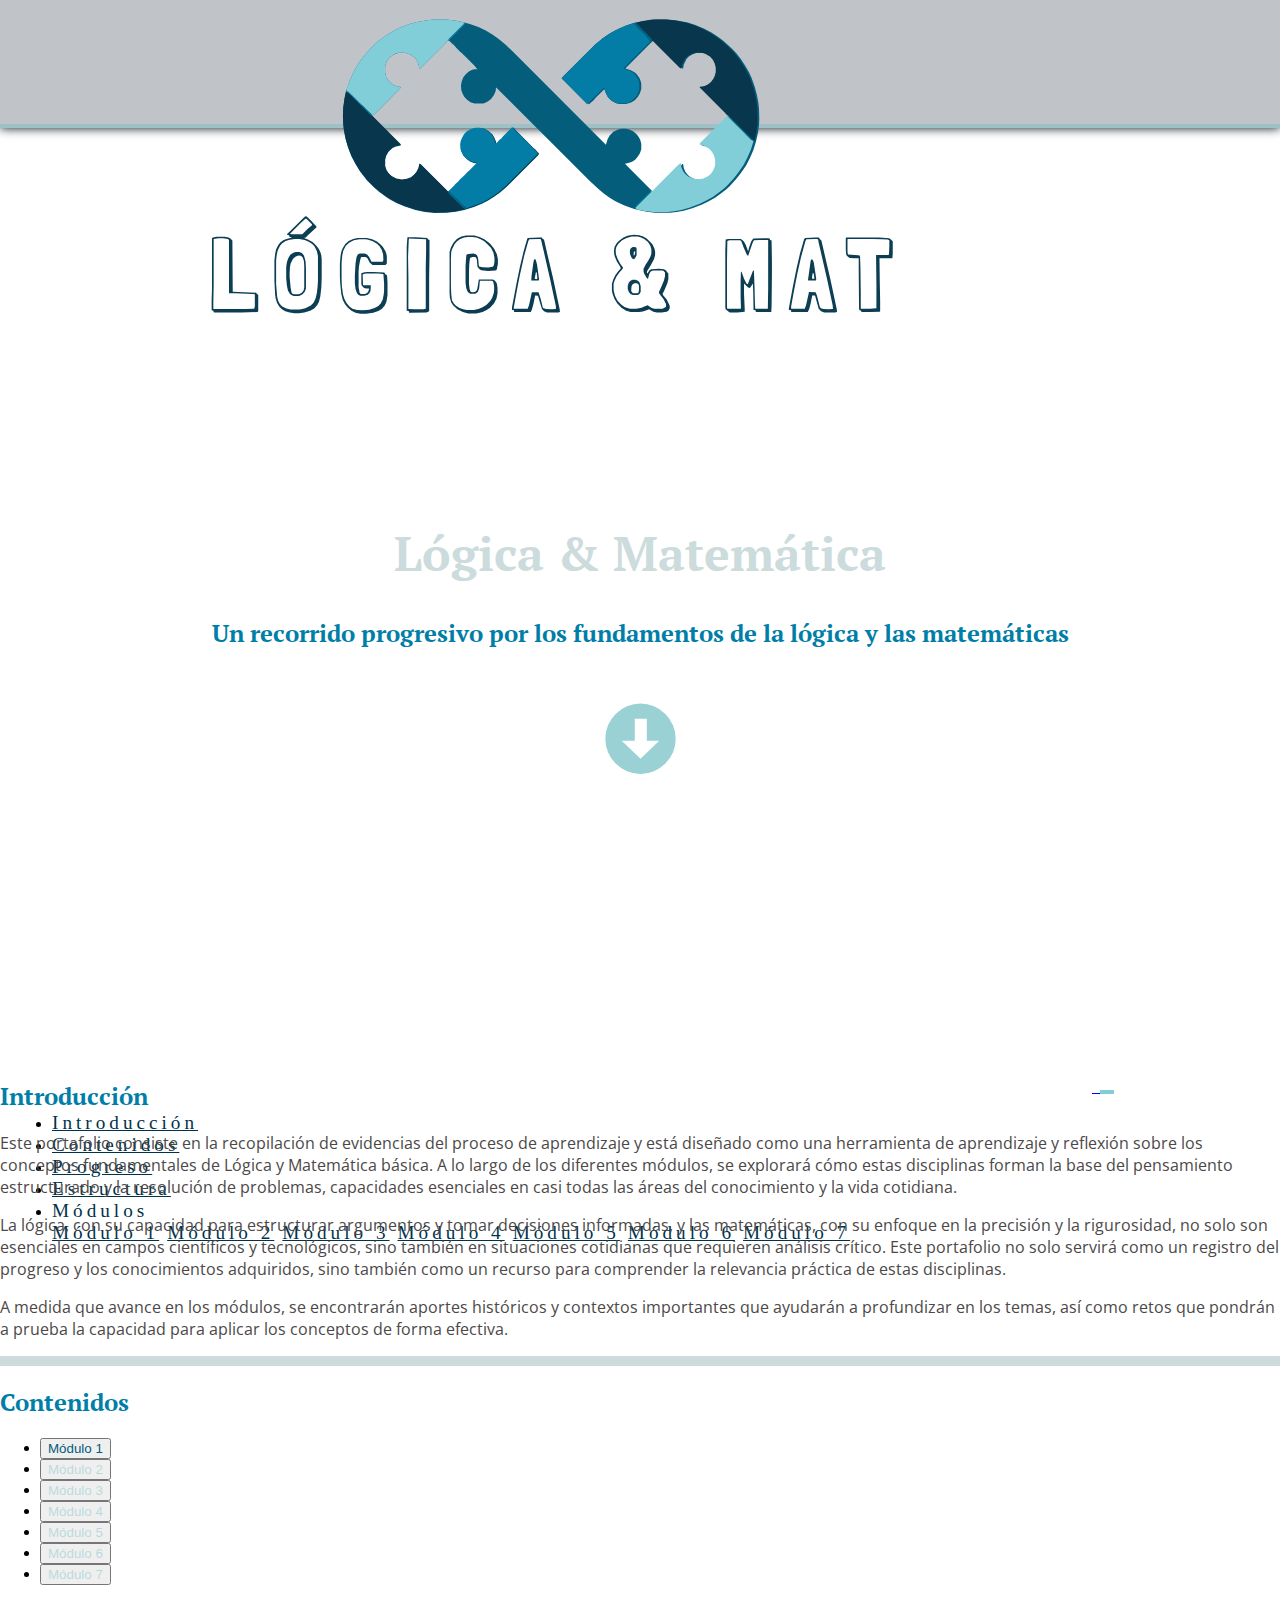
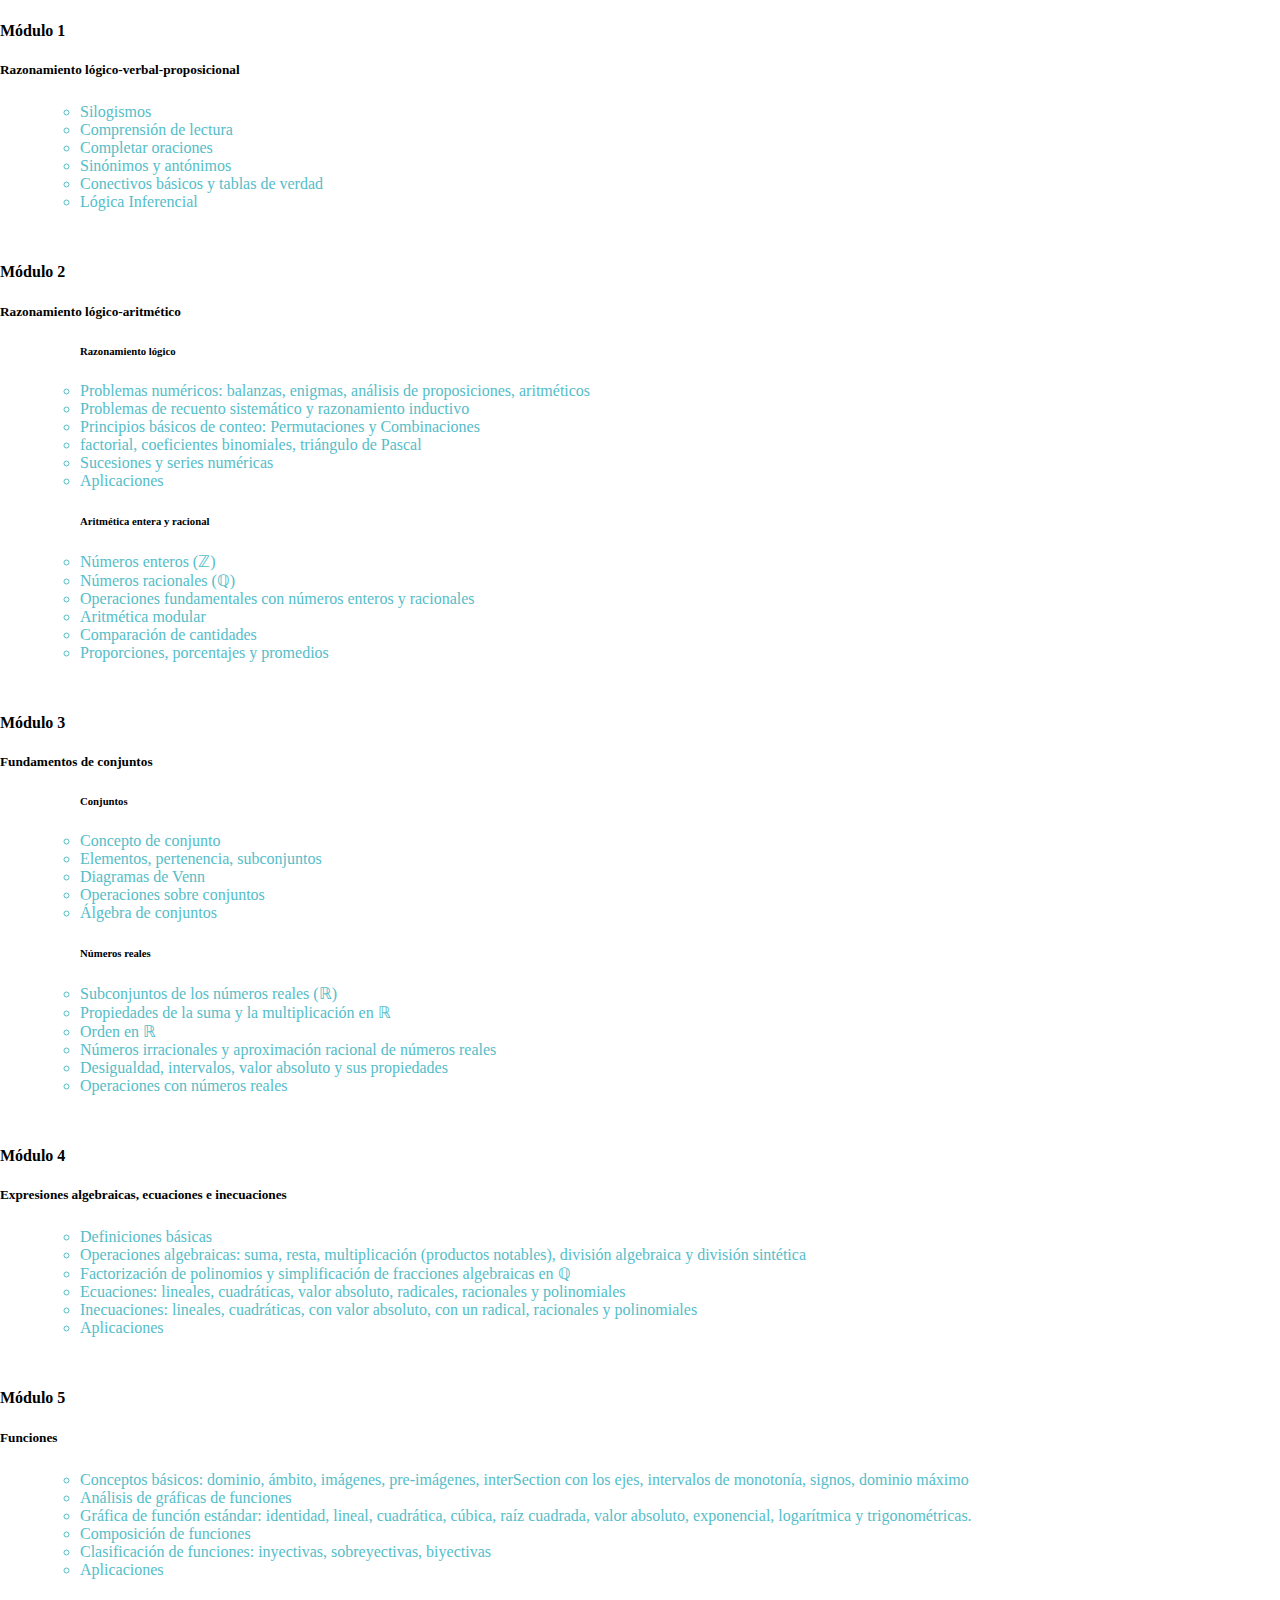
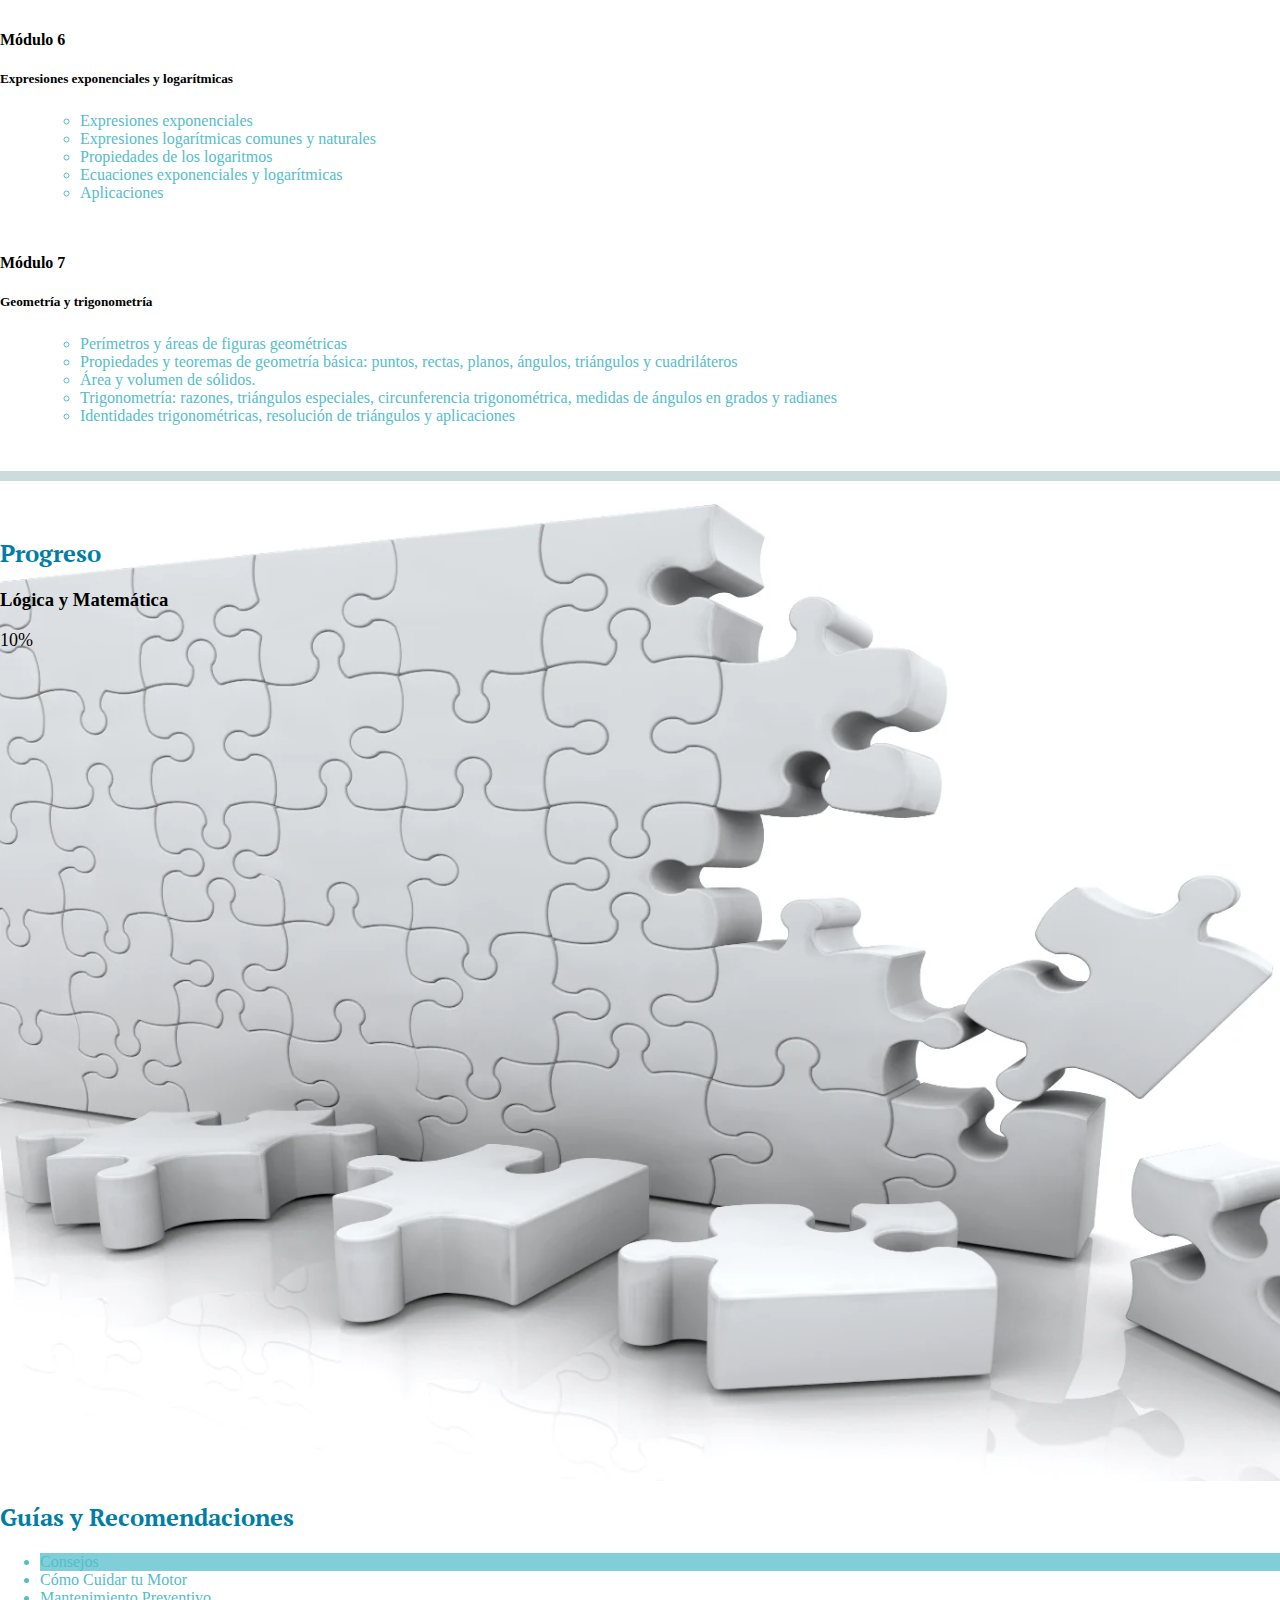
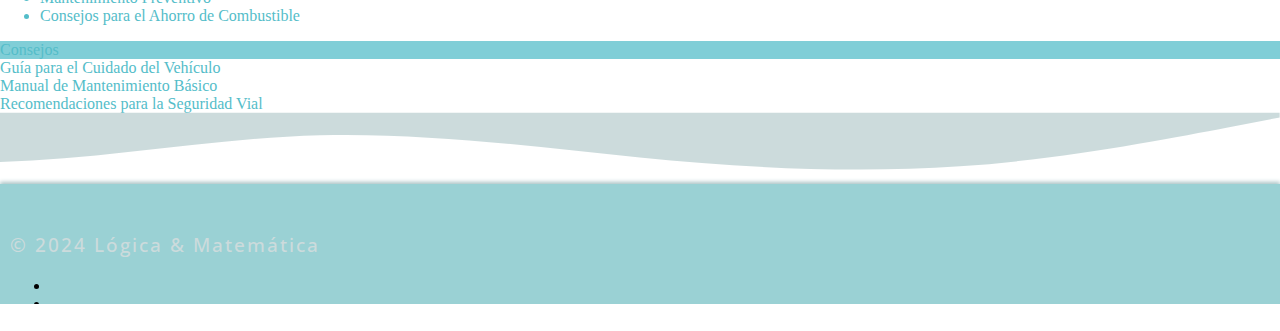
==== index.html @ ba2991fb "Se crea la estructura del portafolio y una base de la página de inicio." ====
<!doctype html>
<html lang="en">

<head>
    <title>Lógica & Matemática - Inicio</title>
    <meta charset="utf-8">
    <meta name="viewport" content="width=device-width, initial-scale=1, shrink-to-fit=no">
    <meta name="viewport" content="width=device-width, initial-scale=1">
    <link rel="icon" href="imgs/lm_favicon.svg" type="image/x-con">
    <link rel="stylesheet" href="css/index.css">
    <link rel="stylesheet" href="css/general.css">
    <link rel="preconnect" href="https://fonts.gstatic.com">
    <link href="https://cdnjs.cloudflare.com/ajax/libs/animate.css/4.1.1/animate.min.css" rel="stylesheet">
    <link href="https://cdn.jsdelivr.net/npm/bootstrap@5.3.2/dist/css/bootstrap.min.css" rel="stylesheet" integrity="sha384-T3c6CoIi6uLrA9TneNEoa7RxnatzjcDSCmG1MXxSR1GAsXEV/Dwwykc2MPK8M2HN" crossorigin="anonymous">
    <link href="https://cdnjs.cloudflare.com/ajax/libs/animate.css/4.1.1/animate.min.css" rel="stylesheet">
    <link href="https://fonts.googleapis.com/css2?family=Righteous&family=Roboto:wght@400;500;700&display=swap" rel="stylesheet">
    <link rel="stylesheet" href="https://cdnjs.cloudflare.com/ajax/libs/font-awesome/6.5.1/css/all.min.css" integrity="sha512-DTOQO9RWCH3ppGqcWaEA1BIZOC6xxalwEsw9c2QQeAIftl+Vegovlnee1c9QX4TctnWMn13TZye+giMm8e2LwA==" crossorigin="anonymous" referrerpolicy="no-referrer" />
</head>

<body>

    <!-- Section: Header -->
    <header>
        <!-- sticky-top  aparece el menu al desplazarce -->
        <nav class="navbar navbar-expand-lg navbar-style fixed-top">
            <!-- probar con container-fluid -->
            <div class="container">
                <!-- Logo -->
                <a class="navbar-brand navbar-logo" href="index.html">
                    <img src="imgs/lm_logo.svg" alt="Logo L&M" class="img-fluid">
                </a>
                <!-- Menú hamburguesa -->
                <button class="navbar-toggler custom-toggler" type="button" data-bs-toggle="collapse" data-bs-target="#navbarCollapse" aria-controls="navbarCollapse" aria-expanded="false" aria-label="Toggle navigation">
                    <span class="navbar-toggler-icon"></span>
                </button>

                <!-- Contenido del menú -->
                <div class="collapse navbar-collapse" id="navbarCollapse">
                    <!-- estilos de menu: mx-auto ml-auto mr-auto-->
                    <!-- centrar opciones: text-center -->
                    <ul class="navbar-nav mx-auto mb-2 mb-md-0 text-center">
                        <!-- <li class="nav-item">
                            <a id="menu-opt-start" data-scroll class="nav-link text-white navbar-menu-option" aria-current="page">Inicio</a>
                        </li> -->
                        <li class="nav-item">
                            <a data-scroll class="nav-link text-white option-menu" href="#menu-opt-intro">Introducción</a>
                        </li>
                        <li class="nav-item">
                            <a id="menu-opt-info" data-scroll class="nav-link text-white option-menu" href="#">Contenidos</a>
                        </li>
                        <li class="nav-item">
                            <a id="menu-opt-struct" data-scroll class="nav-link text-white option-menu" href="#">Progreso</a>
                        </li>
                        <li class="nav-item">
                            <a id="menu-opt-progress" data-scroll class="nav-link text-white option-menu" href="#">Estructura</a>
                        </li>

                        <!-- Submenu Información -->
                        <li class="nav-item dropdown">
                            <a class="nav-link dropdown-toggle text-white option-menu" id="desplegable1" role="button" data-bs-toggle="dropdown" aria-haspopup="true" aria-expanded="false">Módulos</a>
                            <div class="dropdown-menu text-left" aria-labelledby="desplegable1">
                                <a class="dropdown-item option-menu" href="#">Módulo 1</a>
                                <a class="dropdown-item option-menu" href="#">Módulo 2</a>
                                <a class="dropdown-item option-menu" href="#">Módulo 3</a>
                                <a class="dropdown-item option-menu" href="#">Módulo 4</a>
                                <a class="dropdown-item option-menu" href="#">Módulo 5</a>
                                <a class="dropdown-item option-menu" href="#">Módulo 6</a>
                                <a class="dropdown-item option-menu" href="#">Módulo 7</a>
                            </div>
                        </li>
                    </ul>
                </div>
            </div>
        </nav>
        
    </header>

    <div class="pt-5"></div>

    <!-- Section: Banner de video -->
    <section class="hero">
        <video autoplay muted loop class="hero-video" disablePictureInPicture>
            <source src="videos/lm_home_video.mp4" type="video/mp4">
        </video>
        <div class="hero-content">
            <div class="hero-content wow animate__animated animate__fadeInRight animate__delay-0.5s">
                <h1 class="text-start">Lógica & Matemática</h1>
                <h2 class="text-start">Un recorrido progresivo por los fundamentos de la lógica y las matemáticas</h2>
            </div>
            <div class="text-start ps-3">
                <a data-scroll id="flechabtn" class="goto-top" href="#menu-opt-intro" title="Ir al inicio" onclick="topFunction()">
                    <img src="imgs/lm_down_arrow.svg" class="img-fluid wow animate__animated animate__rollIn animate__delay-0.5s" alt="Siguiente Section">
                </a>
            </div>
        </div>
    </section>

    <div id="menu-opt-intro" class="pt-3"></div>

    <!-- Section: Introducción -->
    <section class="container pt-5 pb-5">
        <div class="container">
            <div class="pt-5"></div>
            <div class="pt-3"></div>
            <h2 id="menu-opt-intro" class="text-center text-uppercase">Introducción</h2>
        </div>
        <div class="pt-5 text-center">
            <p>Este portafolio consiste en la recopilación de evidencias del proceso de aprendizaje y está diseñado como una herramienta de aprendizaje y reflexión sobre los conceptos fundamentales de Lógica y Matemática básica. A lo largo de los diferentes módulos, se explorará cómo estas disciplinas forman la base del pensamiento estructurado y la resolución de problemas, capacidades esenciales en casi todas las áreas del conocimiento y la vida cotidiana.</p>
            <p>La lógica, con su capacidad para estructurar argumentos y tomar decisiones informadas, y las matemáticas, con su enfoque en la precisión y la rigurosidad, no solo son esenciales en campos científicos y tecnológicos, sino también en situaciones cotidianas que requieren análisis crítico. Este portafolio no solo servirá como un registro del progreso y los conocimientos adquiridos, sino también como un recurso para comprender la relevancia práctica de estas disciplinas.</p>
            <p>A medida que avance en los módulos, se encontrarán aportes históricos y contextos importantes que ayudarán a profundizar en los temas, así como retos que pondrán a prueba la capacidad para aplicar los conceptos de forma efectiva.</p>
        </div>
    </section>

    <div class="pb-5"></div>

    <!-- ---------------------------------------------------------- -->
    <section class="separator-line animate__animated animate__slideInLeft animate__delay-1s"></section>
    <!-- ---------------------------------------------------------- -->
     
    <div id="info-cards" class="pt-5"></div>
    <div id="" class="pt-3"></div>

    <!-- Section: Cards informativos -->
    <section class="info-cards pt-5 pb-5">
        <div class="container">
            <h2 class="text-center text-uppercase">Contenidos</h2>

            <div class="pt-5 section-content">
                <ul class="nav nav-tabs" id="myTab" role="tablist">
                    <li class="nav-item" role="presentation">
                      <button class="nav-link active" id="tab-mod1" data-bs-toggle="tab" data-bs-target="#home" type="button" role="tab" aria-controls="home" aria-selected="true" onclick="showModule('card-mod1')">Módulo 1</button>
                    </li>
                    <li class="nav-item" role="presentation">
                      <button class="nav-link" id="tab-mod2" data-bs-toggle="tab" data-bs-target="#profile" type="button" role="tab" aria-controls="profile" aria-selected="false" onclick="showModule('card-mod2')">Módulo 2</button>
                    </li>
                    <li class="nav-item" role="presentation">
                      <button class="nav-link" id="tab-mod3" data-bs-toggle="tab" data-bs-target="#contact" type="button" role="tab" aria-controls="contact" aria-selected="false" onclick="showModule('card-mod3')">Módulo 3</button>
                    </li>
                    <li class="nav-item" role="presentation">
                      <button class="nav-link" id="tab-mod4" data-bs-toggle="tab" data-bs-target="#contact" type="button" role="tab" aria-controls="contact" aria-selected="false" onclick="showModule('card-mod4')">Módulo 4</button>
                    </li>
                    <li class="nav-item" role="presentation">
                      <button class="nav-link" id="tab-mod5" data-bs-toggle="tab" data-bs-target="#contact" type="button" role="tab" aria-controls="contact" aria-selected="false" onclick="showModule('card-mod5')">Módulo 5</button>
                    </li>
                    <li class="nav-item" role="presentation">
                      <button class="nav-link" id="tab-mod6" data-bs-toggle="tab" data-bs-target="#contact" type="button" role="tab" aria-controls="contact" aria-selected="false" onclick="showModule('card-mod6')">Módulo 6</button>
                    </li>
                    <li class="nav-item" role="presentation">
                      <button class="nav-link" id="tab-mod6" data-bs-toggle="tab" data-bs-target="#contact" type="button" role="tab" aria-controls="contact" aria-selected="false" onclick="showModule('card-mod7')">Módulo 7</button>
                    </li>
                </ul>
            </div>

            <!-- Card: Módulo 1 -->
            <div id="card-mod1" class="pt-5 info-cards d-flex justify-content-center">
                <div class="card text-center" style="width: 100%">
                    <div class="text-center">
                        <lottie-player src="https://lottie.host/78916013-3173-4aaf-bcf0-f255df30a6bf/iUtAWMTWXs.json" autoplay loop  style="width: 40%" class="container"></lottie-player>
                    </div>
                    <div class="card-body">
                        <h4 class="card-title">Módulo 1</h4>
                        <h5 class="card-title">Razonamiento lógico-verbal-proposicional</h5>
                    </div>
                    <ul class="list-group list-group-flush">
                        <ul class=""><h6 class="pt-3"></h6> 
                            <li class="list-group-item">Silogismos</li>
                            <li class="list-group-item">Comprensión de lectura</li>
                            <li class="list-group-item">Completar oraciones</li>
                            <li class="list-group-item">Sinónimos y antónimos</li>
                            <li class="list-group-item">Conectivos básicos y tablas de verdad</li>
                            <li class="list-group-item">Lógica Inferencial</li>
                        </ul>
                        <div class="pb-3"></div>
                    </ul>
                </div>
            </div>

            <!-- Card: Módulo 2 -->
            <div id="card-mod2" class="card-mod2 pt-5 info-cards d-flex justify-content-center d-none">
                <div class="card text-center" style="width: 100%">
                    <div class="text-center">
                        <lottie-player src="https://lottie.host/ea663dbc-6646-4851-91a7-d60b78e32734/knSSh2DMja.json" autoplay loop  style="width: 35%" class="container"></lottie-player>
                    </div>
                    <div class="card-body">
                        <h4 class="card-title">Módulo 2</h4>
                        <h5 class="card-title">Razonamiento lógico-aritmético</h5>
                    </div>
                    <ul class="list-group list-group-flush">
                        <ul class=""><h6 class="pt-3">Razonamiento lógico</h6> 
                            <li class="list-group-item">Problemas numéricos: balanzas, enigmas, análisis de proposiciones, aritméticos</li>
                            <li class="list-group-item">Problemas de recuento sistemático y razonamiento inductivo</li>
                            <li class="list-group-item">Principios básicos de conteo: Permutaciones y Combinaciones</li>
                            <li class="list-group-item">factorial, coeficientes binomiales, triángulo de Pascal</li>
                            <li class="list-group-item">Sucesiones y series numéricas</li>
                            <li class="list-group-item">Aplicaciones</li>
                        </ul>
                        <ul class=""><h6 class="pt-3">Aritmética entera y racional</h6> 
                            <li class="list-group-item">Números enteros (ℤ)</li>
                            <li class="list-group-item">Números racionales (ℚ)</li>
                            <li class="list-group-item">Operaciones fundamentales con números enteros y racionales</li>
                            <li class="list-group-item">Aritmética modular</li>
                            <li class="list-group-item">Comparación de cantidades</li>
                            <li class="list-group-item">Proporciones, porcentajes y promedios</li>
                        </ul>
                        <div class="pb-3"></div>
                    </ul>
                </div>
            </div>

            <!-- Card: Módulo 3 -->
            <div id="card-mod3" class="pt-5 info-cards d-flex justify-content-center d-none">
                <div class="card text-center" style="width: 100%">
                    <div class="text-center">
                        <lottie-player src="https://lottie.host/32721ad4-22d8-4e83-8a1c-904818659a93/m5vYI4Q8dV.json" autoplay loop  style="width: 40%" class="container"></lottie-player>
                    </div>
                    <div class="card-body">
                        <h4 class="card-title">Módulo 3</h4>
                        <h5 class="card-title">Fundamentos de conjuntos</h5>
                    </div>
                    <ul class="list-group list-group-flush">
                        <ul class=""><h6 class="pt-3">Conjuntos</h6> 
                            <li class="list-group-item">Concepto de conjunto</li>
                            <li class="list-group-item">Elementos, pertenencia, subconjuntos</li>
                            <li class="list-group-item">Diagramas de Venn</li>
                            <li class="list-group-item">Operaciones sobre conjuntos</li>
                            <li class="list-group-item">Álgebra de conjuntos</li>
                        </ul>
                        <ul class=""><h6 class="pt-3">Números reales</h6> 
                            <li class="list-group-item">Subconjuntos de los números reales (ℝ)</li>
                            <li class="list-group-item">Propiedades de la suma y la multiplicación en ℝ</li>
                            <li class="list-group-item">Orden en ℝ</li>
                            <li class="list-group-item">Números irracionales y aproximación racional de números reales</li>
                            <li class="list-group-item">Desigualdad, intervalos, valor absoluto y sus propiedades</li>
                            <li class="list-group-item">Operaciones con números reales</li>
                        </ul>
                        <div class="pb-3"></div>
                    </ul>
                </div>
            </div>

            <!-- Card: Módulo 4 -->
            <div id="card-mod4" class="pt-5 info-cards d-flex justify-content-center d-none">
                <div class="card text-center" style="width: 100%">
                    <div class="text-center">
                        <lottie-player src="https://lottie.host/78916013-3173-4aaf-bcf0-f255df30a6bf/iUtAWMTWXs.json" autoplay loop  style="width: 40%" class="container"></lottie-player>
                    </div>
                    <div class="card-body">
                        <h4 class="card-title">Módulo 4</h4>
                        <h5 class="card-title">Expresiones algebraicas, ecuaciones e inecuaciones</h5>
                    </div>
                    <ul class="list-group list-group-flush">
                        <ul class=""><h6 class="pt-3"></h6> 
                            <li class="list-group-item">Definiciones básicas</li>
                            <li class="list-group-item">Operaciones algebraicas: suma, resta, multiplicación (productos notables), división algebraica y división sintética</li>
                            <li class="list-group-item">Factorización de polinomios y simplificación de fracciones algebraicas en ℚ</li>
                            <li class="list-group-item">Ecuaciones: lineales, cuadráticas, valor absoluto, radicales, racionales y polinomiales</li>
                            <li class="list-group-item">Inecuaciones: lineales, cuadráticas, con valor absoluto, con un radical, racionales y polinomiales</li>
                            <li class="list-group-item">Aplicaciones</li>
                        </ul>
                        <div class="pb-3"></div>
                    </ul>
                </div>
            </div>

            <!-- Card: Módulo 5 -->
            <div id="card-mod5" class="pt-5 info-cards d-flex justify-content-center d-none">
                <div class="card text-center" style="width: 100%">
                    <div class="text-center">
                        <lottie-player src="https://lottie.host/9baf4b7b-6cbb-4eac-96ef-ce8550f03874/BtjTvPNcXX.json" autoplay loop  style="width: 40%" class="container"></lottie-player>
                    </div>
                    <div class="card-body">
                        <h4 class="card-title">Módulo 5</h4>
                        <h5 class="card-title">Funciones</h5>
                    </div>
                    <ul class="list-group list-group-flush">
                        <ul class=""><h6 class="pt-3"></h6> 
                            <li class="list-group-item">Conceptos básicos: dominio, ámbito, imágenes, pre-imágenes, interSection con los ejes, intervalos de monotonía, signos, dominio máximo</li>
                            <li class="list-group-item">Análisis de gráficas de funciones</li>
                            <li class="list-group-item">Gráfica de función estándar: identidad, lineal, cuadrática, cúbica, raíz cuadrada, valor absoluto, exponencial, logarítmica y trigonométricas.</li>
                            <li class="list-group-item">Composición de funciones</li>
                            <li class="list-group-item">Clasificación de funciones: inyectivas, sobreyectivas, biyectivas</li>
                            <li class="list-group-item">Aplicaciones</li>
                        </ul>
                        <div class="pb-3"></div>
                    </ul>
                </div>
            </div>

            <!-- Card: Módulo 6 -->
            <div id="card-mod6" class="pt-5 info-cards d-flex justify-content-center d-none">
                <div class="card text-center" style="width: 100%">
                    <div class="text-center">
                        <lottie-player src="https://lottie.host/a248a481-0a58-4f02-a257-bf434de54b19/0q1LkRn2u0.json" autoplay loop  style="width: 40%" class="container"></lottie-player>
                    </div>
                    <div class="card-body">
                        <h4 class="card-title">Módulo 6</h4>
                        <h5 class="card-title">Expresiones exponenciales y logarítmicas</h5>
                    </div>
                    <ul class="list-group list-group-flush">
                        <ul class=""><h6 class="pt-3"></h6> 
                            <li class="list-group-item">Expresiones exponenciales</li>
                            <li class="list-group-item">Expresiones logarítmicas comunes y naturales</li>
                            <li class="list-group-item">Propiedades de los logaritmos</li>
                            <li class="list-group-item">Ecuaciones exponenciales y logarítmicas</li>
                            <li class="list-group-item">Aplicaciones</li>
                        </ul>
                        <div class="pb-3"></div>
                    </ul>
                </div>
            </div>

            <!-- Card: Módulo 7 -->
            <div id="card-mod7" class="pt-5 info-cards d-flex justify-content-center d-none">
                <div class="card text-center" style="width: 100%">
                    <div class="text-center">
                        <lottie-player src="https://lottie.host/efb622e4-3757-4371-8d80-a50b5543d39a/HYsjqp2C9x.json" autoplay loop  style="width: 40%" class="container"></lottie-player>
                    </div>
                    <div class="card-body">
                        <h4 class="card-title">Módulo 7</h4>
                        <h5 class="card-title">Geometría y trigonometría</h5>
                    </div>
                    <ul class="list-group list-group-flush">
                        <ul class=""><h6 class="pt-3"></h6> 
                            <li class="list-group-item">Perímetros y áreas de figuras geométricas</li>
                            <li class="list-group-item">Propiedades y teoremas de geometría básica: puntos, rectas, planos, ángulos, triángulos y cuadriláteros</li>
                            <li class="list-group-item">Área y volumen de sólidos.</li>
                            <li class="list-group-item">Trigonometría: razones, triángulos especiales, circunferencia trigonométrica, medidas de ángulos en grados y radianes</li>
                            <li class="list-group-item">Identidades trigonométricas, resolución de triángulos y aplicaciones</li>
                        </ul>
                        <div class="pb-3"></div>
                    </ul>
                </div>
            </div>

        </div>
        
    </section>

    <!-- ---------------------------------------------------------- -->
    <section class="separator-line animate__animated animate__slideInRight animate__delay-1s"></section>
    <!-- ---------------------------------------------------------- -->

    <!-- Sección: Progress banner -->
    <section class="progress-banner">
        <br><br>
        <div class="container">
            <h2 class="text-center text-uppercase">Progreso</h2>
            <div class="text1 d-flex align-items-center justify-content-center">
                <h3 class="display-3">Lógica y Matemática</h3>
            </div>
        </div>

        <div class="container">

            <!-- BARRA DE PROGRESO-->
            <div class="pt-5"></div>
            <div class="progress">
                <div class="progress-bar bg-primary progress-bar-striped progress-bar-animated" role="progressbar" style="width: 10%; font-size: 1.125rem;" aria-valuenow="10" aria-valuemin="0" aria-valuemax="100">10%</div>
                <div class="pt-5"></div>
            </div>

        </div>
    </section>


    <div class="pb-5"></div>

    <div class="pt-5"></div>

    <!-- Section: Recursos de información -->
    <section class="pt-5 container">
        <h2 class="pb-5 text-center text-uppercase">Guías y Recomendaciones</h2>
        <div class="row">
            <div class="col-md-6 col-lg-6 text-center pb-5">
                <!-- Cuadro de lista informativo -->
                <ul class="list-group">
                    <li class="list-group-item list-group-bg text-white text-uppercase">Consejos</li>
                    <li class="list-group-item lista">Cómo Cuidar tu Motor</li>
                    <li class="list-group-item lista">Mantenimiento Preventivo</li>
                    <li class="list-group-item lista">Consejos para el Ahorro de Combustible</li>
                </ul>
            </div>
            <div class="col-md-6 col-lg-6 text-center pb-5">
                <!-- Cuadro de lista interactivo -->
                 <div class="list-group">
                    <li class="list-group-item list-group-bg text-white text-uppercase">Consejos</li>
                    <li class="list-group-item lista">Guía para el Cuidado del Vehículo</li>
                    <li class="list-group-item lista">Manual de Mantenimiento Básico</li>
                    <li class="list-group-item lista">Recomendaciones para la Seguridad Vial</li>
                 </div>
            </div>
        </div>
    </section>

    <div class="pb-5"></div>

    <section class="pt-5">
        <svg id="wave" style="transform:rotate(180deg); transition: 0.3s" viewBox="0 0 1440 75" version="1.1" xmlns="http://www.w3.org/2000/svg"><defs><linearGradient id="sw-gradient-0" x1="0" x2="0" y1="0" y2="0"><stop stop-color="rgba(204, 219, 220, 1)" offset="0%"></stop><stop stop-color="rgba(204, 219, 220, 1)" offset="100%"></stop></linearGradient></defs><path style="transform:translate(0, 0px); opacity:1" fill="url(#sw-gradient-0)" d="M0,70L60,58.3C120,47,240,23,360,15C480,7,600,13,720,25C840,37,960,53,1080,50C1200,47,1320,23,1440,20C1560,17,1680,33,1800,33.3C1920,33,2040,17,2160,15C2280,13,2400,27,2520,40C2640,53,2760,67,2880,71.7C3000,77,3120,73,3240,66.7C3360,60,3480,50,3600,51.7C3720,53,3840,67,3960,75C4080,83,4200,87,4320,85C4440,83,4560,77,4680,76.7C4800,77,4920,83,5040,71.7C5160,60,5280,30,5400,30C5520,30,5640,60,5760,65C5880,70,6000,50,6120,43.3C6240,37,6360,43,6480,51.7C6600,60,6720,70,6840,70C6960,70,7080,60,7200,60C7320,60,7440,70,7560,61.7C7680,53,7800,27,7920,20C8040,13,8160,27,8280,40C8400,53,8520,67,8580,73.3L8640,80L8640,100L8580,100C8520,100,8400,100,8280,100C8160,100,8040,100,7920,100C7800,100,7680,100,7560,100C7440,100,7320,100,7200,100C7080,100,6960,100,6840,100C6720,100,6600,100,6480,100C6360,100,6240,100,6120,100C6000,100,5880,100,5760,100C5640,100,5520,100,5400,100C5280,100,5160,100,5040,100C4920,100,4800,100,4680,100C4560,100,4440,100,4320,100C4200,100,4080,100,3960,100C3840,100,3720,100,3600,100C3480,100,3360,100,3240,100C3120,100,3000,100,2880,100C2760,100,2640,100,2520,100C2400,100,2280,100,2160,100C2040,100,1920,100,1800,100C1680,100,1560,100,1440,100C1320,100,1200,100,1080,100C960,100,840,100,720,100C600,100,480,100,360,100C240,100,120,100,60,100L0,100Z"></path></svg>

    </section>

    <div class="pt-5"></div>


    <!-- Section: Testimonios -->
    <!-- <section class="pt-5 pb-5 container">
        <h2 class="text-center text-uppercase">Testimonios</h2>
        <div class="pt-5 row">
            <div class="col-sm-12 col-md-6 col-lg-3">
                <img src="imgs/dw_p1_avatar_testimony_1.webp" class="img-fluid" alt="Testimonio 1" data-bs-toggle="tooltip" data-bs-placement="left" title="Testimonio 1">
                <div class="">
                    <h5 class="text-center">Servicio Rápido y Profesional</h5>
                    <p class="text-center">"Excelente servicio, el personal fue muy profesional y resolvieron el problema rápidamente." - Adrián S.</p>
                </div>
            </div>
            <div class="col-sm-12 col-md-6 col-lg-3">
                
                <img src="imgs/dw_p1_avatar_testimony_2.webp" class="img-fluid" alt="Testimonio 1" data-bs-toggle="tooltip" data-bs-placement="top" title="Testimonio 2">
                <div class="">
                    <h5 class="text-center">Reparación de Primera</h5>
                    <p class="text-center">"Muy satisfecho con la reparación. La atención al cliente fue de primera y el coche quedó como nuevo." - Marta G.</p>
                </div>
            </div>
            <div class="col-sm-12 col-md-6 col-lg-3">
                
                <img src="imgs/dw_p1_avatar_testimony_3.webp" class="img-fluid" alt="Testimonio 1" data-bs-toggle="tooltip" data-bs-placement="top" title="Testimonio 3">
                <div class="">
                    <h5 class="text-center">Eficiencia y Transparencia</h5>
                    <p class="text-center">"Llevé mi auto para una revisión y me sorprendió la eficiencia del taller. Sin duda, volveré." - Juan R.</p>
                </div>
            </div>
            <div class="col-sm-12 col-md-6 col-lg-3">
                <img src="imgs/dw_p1_avatar_testimony_4.webp" class="img-fluid" alt="Testimonio 1" data-bs-toggle="tooltip" data-bs-placement="right" title="Testimonio 4">
                <div class="pb-5">
                    <h5 class="text-center">"Trabajo Impecable</h5>
                    <p class="text-center">"Gran experiencia. El equipo hizo un trabajo increíble y el precio fue justo. Mi auto está excelente!" - Luis P.</p>
                </div>
            </div>
        </div>
    </section> -->

    <!-- Section: Footer -->
    <footer class="footer-style d-flex flex-wrap justify-content-between align-items-center fixed-bottom">
        <div class="col-sm-12 col-md-4 col-lg-3 d-flex align-items-center">
            <a href="/" class="mb-3 me-2 mb-md-0 text-muted text-decoration-none lh-1">
                <img class="ps-5" src="" height="40px" alt="">
            </a>
        </div>
        <div class="col-sm-12 col-md-3 col-lg-3 text-center">
            <p class="footer-text mb-3 mb-md-0 text-center">© 2024 Lógica & Matemática</p>
        </div>
        <ul class="nav pe-5 col-md-3 justify-content-end list-unstyled d-flex">
            <li class="ms-3">
                <a href="" class="text-muted">
                    <i class="fa-brands fa-linkedin fa-xl lk-contact-icon"></i>
                </a>
            </li>
            <li class="ms-3">
                <a href="" class="text-muted">
                    <i class="fa-brands fa-square-whatsapp fa-xl wa-contact-icon"></i>
                </a>
            </li>
            <li class="ms-3">
                <a href="" class="text-muted">
                    <i class="fa-brands fa-square-instagram fa-xl ig-contact-icon"></i>
                </a>
            </li>
        </ul>
    </footer>

    <script src="https://cdn.jsdelivr.net/npm/bootstrap@5.3.2/dist/js/bootstrap.bundle.min.js" integrity="sha384-C6RzsynM9kWDrMNeT87bh95OGNyZPhcTNXj1NW7RuBCsyN/o0jlpcV8Qyq46cDfL" crossorigin="anonymous"></script>

    <script>
        var tooltipTriggerList = [].slice.call(document.querySelectorAll('[data-bs-toggle="tooltip"]'))
        var tooltipList = tooltipTriggerList.map(function(tooltipTriggerEl) {
            return new bootstrap.Tooltip(tooltipTriggerEl)
        })
    </script>
    
    <script src="js/index.js"></script>
    <script src="https://unpkg.com/@lottiefiles/lottie-player@0.3.0/dist/lottie-player.js"></script>

</body>

</html>
---- css/index.css ----
@charset "UTF-8";
@import url("https://fonts.googleapis.com/css2?family=Open+Sans:ital,wght@0,300..800;1,300..800&family=Roboto+Serif:ital,opsz,wght@0,8..144,100..900;1,8..144,100..900&family=Roboto:ital,wght@0,100;0,300;0,400;0,500;0,700;0,900;1,100;1,300;1,400;1,500;1,700;1,900&display=swap");
/****************************** Importación de Fuentes Web ******************************/
@import url("https://fonts.googleapis.com/css2?family=Open+Sans:ital,wght@0,300..800;1,300..800&family=Roboto+Serif:ital,opsz,wght@0,8..144,100..900;1,8..144,100..900&family=PT+Serif:ital,wght@0,400;0,700;1,400;1,700&family=Roboto:ital,wght@0,100;0,300;0,400;0,500;0,700;0,900;1,100;1,300;1,400;1,500;1,700;1,900&display=swap");
/****************************** Variables ******************************/
/****************************** Mixins ******************************/
/****************************** Estilos Globales ******************************/
html {
  font-size: 16px;
  max-height: 100rem;
}

body, html {
  margin: 0;
  padding: 0;
  overflow-x: hidden; /* Prevents horizontal overflow */
}

h1 {
  font-family: "PT Serif", serif;
  color: #ccdbdc !important;
}

h2 {
  font-family: "PT Serif", serif;
  color: #007ea7 !important;
}

p {
  font-family: "Open Sans", sans-serif;
  color: #4c4848;
}

/****************************** Estilos del Nav ******************************/
.navbar-style {
  transition: all 1s ease;
  background-color: #d1d5da !important;
}

.navbar-style:hover {
  background-color: #c0c4c9 !important;
  box-shadow: 0 0 0.625rem #000e14;
}
.navbar-style:hover .nav-item a {
  color: #003249 !important;
  transition: all 1s ease;
}

.navbar {
  padding: 0.75rem;
  letter-spacing: 0.25rem;
  border-bottom: 0.25rem solid rgba(112, 190, 194, 0.4392156863);
  height: 6.25rem;
}

.navbar-logo {
  width: 12.5rem;
  height: 3.438rem;
  transition: opacity 0.5s ease-in-out;
  opacity: 1;
}

.nav-item a {
  color: #007ea7 !important;
  font-size: larger;
  font-weight: 500;
}

.navbar-menu-option {
  font-family: "Open Sans", sans-serif;
  color: #007ea7 !important;
  font-size: 80px;
  transition: all 1s ease;
}

.dropdown-menu a:hover {
  background-color: #005c7a !important;
}

.option-menu:hover {
  color: #9ad1d4 !important;
  border-radius: 0.313rem;
  background-color: #aac3c5;
  transition: all 1s ease;
}

.option-menu:active {
  background-color: #005c7a;
}

.dropdown-menu a {
  color: #ccdbdc;
}

.dropdown-menu a:hover {
  background-color: #aac3c5;
}

/****************************** Menu Hamburguesa ******************************/
.navbar-toggler {
  background-color: #80ced7;
  border: 0.063rem solid #aac3c5;
}

.navbar-toggler:hover {
  background-color: #aac3c5;
}

.custom-toggler.navbar-toggler {
  border-color: #80ced7;
  border-width: 0.063rem;
}

/* Líneas */
.custom-toggler .navbar-toggler-icon {
  background-image: url("data:image/svg+xml;charset=utf8,%3Csvg viewBox='0 0 32 32' xmlns='http://www.w3.org/2000/svg'%3E%3Cpath stroke='rgba(156, 160, 187, 0.866)' stroke-width='3' stroke-linecap='round' stroke-miterlimit='10' d='M4 8h24M4 16h24M4 24h24'/%3E%3C/svg%3E");
}

.custom-toggler .navbar-toggler-icon:hover {
  background-image: url("data:image/svg+xml;charset=utf8,%3Csvg viewBox='0 0 32 32' xmlns='http://www.w3.org/2000/svg'%3E%3Cpath stroke='rgb(228, 253, 225)' stroke-width='3' stroke-linecap='round' stroke-miterlimit='10' d='M4 8h24M4 16h24M4 24h24'/%3E%3C/svg%3E");
}

/****************************** Línea separadora ******************************/
.separator-line {
  padding-top: 0.313rem;
  padding-bottom: 0.313rem;
  background-color: #ccdbdc;
}

/****************************** Sección: Footer ******************************/
.footer-style {
  height: 6.25rem;
  padding: 0.625rem;
  letter-spacing: 0.125rem;
  transition: all 1s ease;
  background-color: #9ad1d4;
  box-shadow: 0 -2px 4px #aac3c5;
}

.footer-text {
  color: #ccdbdc;
  font-size: larger;
  font-weight: 500;
}

/****************************** Estilos carrusel ******************************/
.carousel-control-prev-icon,
.carousel-control-next-icon {
  width: 3.125rem;
  height: 3.125rem;
  background-size: 100%, 100%;
  background-color: #ccdbdc;
  border-radius: 0.313rem;
}

.carousel-banner {
  display: flex;
  align-items: center;
  justify-content: center; /* Centra el contenido verticalmente */
  background-size: cover;
  background-position: center;
  background-color: aliceblue !important;
  background-blend-mode: luminosity !important;
}

.carousel-item img {
  box-shadow: inset 0 0 0 1000px rgba(0, 0, 0, 0.4);
}

.carousel-indicators button {
  background-color: #aac3c5 !important;
}

/****************************** Estilos carrusel ******************************/
.btn-mgr-primary {
  background-color: #80ced7 !important;
  color: #007ea7 !important;
  width: 18%;
}

.btn-mgr-primary:hover {
  background-color: #54bdc9 !important;
  color: #007ea7 !important;
}

/****************************** Menu - current option ******************************/
a[aria-current=page] {
  pointer-events: none; /* Optional: Prevents clicking on the link */
}

a[aria-current=page].dropdown-item.option-menu.navbar-menu-option:hover {
  background-color: #aac3c5; /* Replace with the background color you want on hover */
  color: inherit; /* Replace with the text color you want on hover */
}

/****************************** Section: Video Banner ******************************/
.hero {
  position: relative;
  height: 100vh;
  z-index: 1;
}

.hero-video {
  position: absolute;
  top: 0;
  left: 0;
  width: 100%;
  height: 100%;
  -o-object-fit: cover;
     object-fit: cover;
  z-index: -1;
}

.hero-content {
  position: relative;
  z-index: 2;
  color: white;
  text-align: center;
  top: 50%;
  transform: translateY(-25%);
  padding: 0 20px;
}

.hero-content h1 {
  font-size: 3rem !important;
  font-weight: bold;
  color: #ccdbdc;
}

.hero-content p {
  font-size: 1.5rem;
  margin-top: 10px;
}

/****************************** Section: Down arrow ******************************/
.goto-top {
  bottom: 3.125rem;
  left: 2.5rem !important;
  width: 3.125rem;
  height: 3.125rem;
}

/****************************** Section: Video Banner ******************************/
.section-intro {
  background-color: #ccdbdc;
  color: #000;
  /* El método skwY() inclina un elemento hacia la izquierda o hacia la derecha, de acuerdo al ángulo escrito */
  /* Probarlo con -10deg y skewX() */
  transform: skewY(-2deg);
  /* Permite bajar un espacio */
  margin-top: -5vw;
}

/****************************** Section: Content menu ******************************/
.section-content button {
  color: rgba(112, 190, 194, 0.4392156863) !important;
}

.section-content button:hover {
  color: #003249 !important;
  transition: all 1s ease;
}

.section-content button.active {
  color: #005c7a !important;
}

/****************************** Section: Cards informativos ******************************/
.info-cards {
  padding-bottom: 0.938rem;
  overflow-y: hidden;
}

.card-header {
  font-family: "PT Serif", serif !important;
  color: #007ea7 !important;
}

p.card-text {
  color: #003249 !important;
}

.info-cards ul {
  padding-right: 16px !important;
}

/****************************** Section: List-group ******************************/
.list-group-bg {
  background-color: #80ced7 !important;
}

.list-group-item {
  color: #54bdc9 !important;
}

/****************************** Section: Progress banner ******************************/
.progress-banner h1 {
  color: #003249 !important;
}

.progress-banner {
  background-image: url("../imgs/lm_progress_banner.webp");
  background-size: cover;
  height: 62.5rem;
  animation: efect 5s ease-in-out infinite alternate;
}

@keyframes efect {
  0% {
    background-position: 0 0;
  }
  100% {
    background-position: -100px 0;
  }
}
/****************************** Section: Tooltip ******************************/
.tooltip > .tooltip-inner {
  background-color: #aac3c5;
  color: #000;
}/*# sourceMappingURL=index.css.map */
---- css/general.css ----
@charset "UTF-8";
/****************************** Importación de Fuentes Web ******************************/
@import url("https://fonts.googleapis.com/css2?family=Open+Sans:ital,wght@0,300..800;1,300..800&family=Roboto+Serif:ital,opsz,wght@0,8..144,100..900;1,8..144,100..900&family=PT+Serif:ital,wght@0,400;0,700;1,400;1,700&family=Roboto:ital,wght@0,100;0,300;0,400;0,500;0,700;0,900;1,100;1,300;1,400;1,500;1,700;1,900&display=swap");
/****************************** Variables ******************************/
/****************************** Mixins ******************************/
/****************************** Estilos Globales ******************************/
html {
  font-size: 16px;
  max-height: 100rem;
}

body, html {
  margin: 0;
  padding: 0;
  overflow-x: hidden; /* Prevents horizontal overflow */
}

h1 {
  font-family: "PT Serif", serif;
  color: #ccdbdc !important;
}

h2 {
  font-family: "PT Serif", serif;
  color: #007ea7 !important;
}

p {
  font-family: "Open Sans", sans-serif;
  color: #4c4848;
}

/****************************** Estilos del Nav ******************************/
.navbar-style {
  transition: all 1s ease;
  background-color: #d1d5da !important;
}

.navbar-style:hover {
  background-color: #c0c4c9 !important;
  box-shadow: 0 0 0.625rem #000e14;
}
.navbar-style:hover .nav-item a {
  color: #003249 !important;
  transition: all 1s ease;
}

.navbar {
  padding: 0.75rem;
  letter-spacing: 0.25rem;
  border-bottom: 0.25rem solid rgba(112, 190, 194, 0.4392156863);
  height: 6.25rem;
}

.navbar-logo {
  width: 12.5rem;
  height: 3.438rem;
  transition: opacity 0.5s ease-in-out;
  opacity: 1;
}

.nav-item a {
  color: #007ea7 !important;
  font-size: larger;
  font-weight: 500;
}

.navbar-menu-option {
  font-family: "Open Sans", sans-serif;
  color: #007ea7 !important;
  font-size: 80px;
  transition: all 1s ease;
}

.dropdown-menu a:hover {
  background-color: #005c7a !important;
}

.option-menu:hover {
  color: #9ad1d4 !important;
  border-radius: 0.313rem;
  background-color: #aac3c5;
  transition: all 1s ease;
}

.option-menu:active {
  background-color: #005c7a;
}

.dropdown-menu a {
  color: #ccdbdc;
}

.dropdown-menu a:hover {
  background-color: #aac3c5;
}

/****************************** Menu Hamburguesa ******************************/
.navbar-toggler {
  background-color: #80ced7;
  border: 0.063rem solid #aac3c5;
}

.navbar-toggler:hover {
  background-color: #aac3c5;
}

.custom-toggler.navbar-toggler {
  border-color: #80ced7;
  border-width: 0.063rem;
}

/* Líneas */
.custom-toggler .navbar-toggler-icon {
  background-image: url("data:image/svg+xml;charset=utf8,%3Csvg viewBox='0 0 32 32' xmlns='http://www.w3.org/2000/svg'%3E%3Cpath stroke='rgba(156, 160, 187, 0.866)' stroke-width='3' stroke-linecap='round' stroke-miterlimit='10' d='M4 8h24M4 16h24M4 24h24'/%3E%3C/svg%3E");
}

.custom-toggler .navbar-toggler-icon:hover {
  background-image: url("data:image/svg+xml;charset=utf8,%3Csvg viewBox='0 0 32 32' xmlns='http://www.w3.org/2000/svg'%3E%3Cpath stroke='rgb(228, 253, 225)' stroke-width='3' stroke-linecap='round' stroke-miterlimit='10' d='M4 8h24M4 16h24M4 24h24'/%3E%3C/svg%3E");
}

/****************************** Línea separadora ******************************/
.separator-line {
  padding-top: 0.313rem;
  padding-bottom: 0.313rem;
  background-color: #ccdbdc;
}

/****************************** Sección: Footer ******************************/
.footer-style {
  height: 6.25rem;
  padding: 0.625rem;
  letter-spacing: 0.125rem;
  transition: all 1s ease;
  background-color: #9ad1d4;
  box-shadow: 0 -2px 4px #aac3c5;
}

.footer-text {
  color: #ccdbdc;
  font-size: larger;
  font-weight: 500;
}

/****************************** Estilos carrusel ******************************/
.carousel-control-prev-icon,
.carousel-control-next-icon {
  width: 3.125rem;
  height: 3.125rem;
  background-size: 100%, 100%;
  background-color: #ccdbdc;
  border-radius: 0.313rem;
}

.carousel-banner {
  display: flex;
  align-items: center;
  justify-content: center; /* Centra el contenido verticalmente */
  background-size: cover;
  background-position: center;
  background-color: aliceblue !important;
  background-blend-mode: luminosity !important;
}

.carousel-item img {
  box-shadow: inset 0 0 0 1000px rgba(0, 0, 0, 0.4);
}

.carousel-indicators button {
  background-color: #aac3c5 !important;
}

/****************************** Estilos carrusel ******************************/
.btn-mgr-primary {
  background-color: #80ced7 !important;
  color: #007ea7 !important;
  width: 18%;
}

.btn-mgr-primary:hover {
  background-color: #54bdc9 !important;
  color: #007ea7 !important;
}

/****************************** Menu - current option ******************************/
a[aria-current=page] {
  pointer-events: none; /* Optional: Prevents clicking on the link */
}

a[aria-current=page].dropdown-item.option-menu.navbar-menu-option:hover {
  background-color: #aac3c5; /* Replace with the background color you want on hover */
  color: inherit; /* Replace with the text color you want on hover */
}/*# sourceMappingURL=general.css.map */
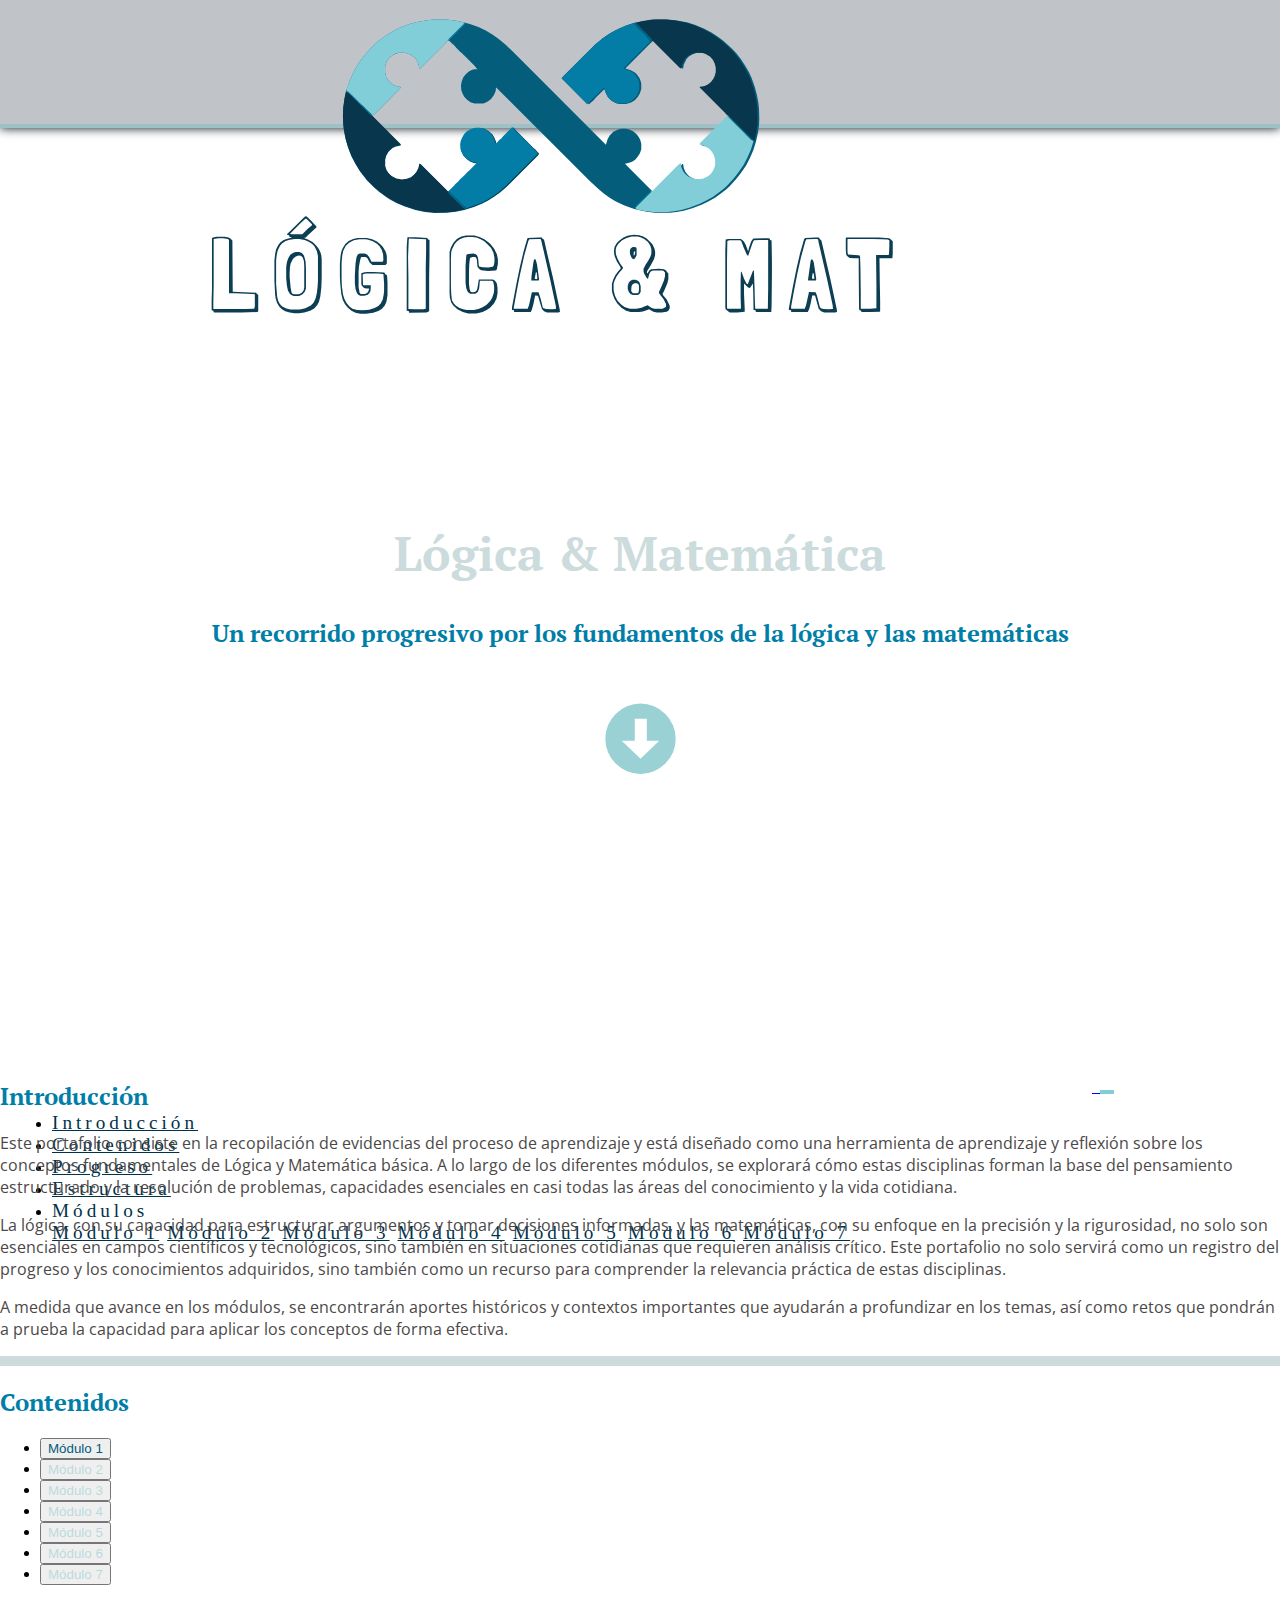
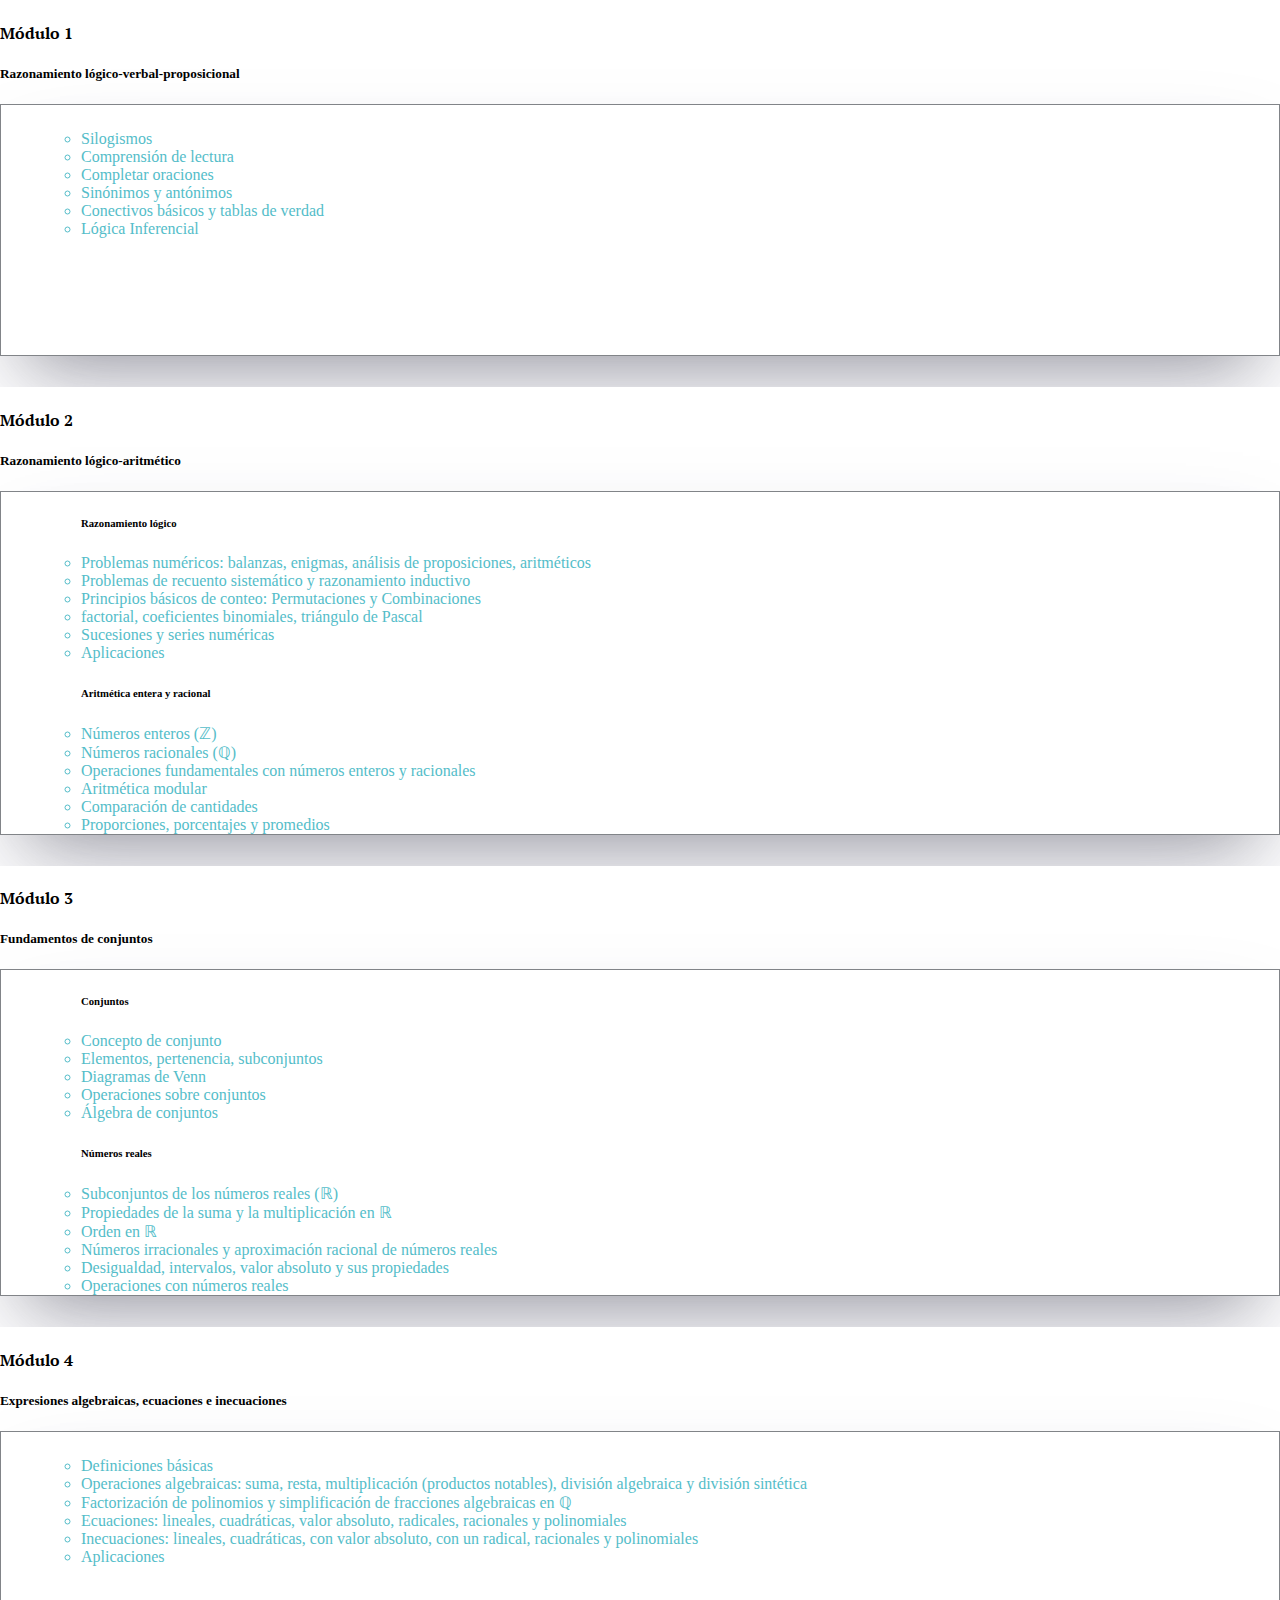
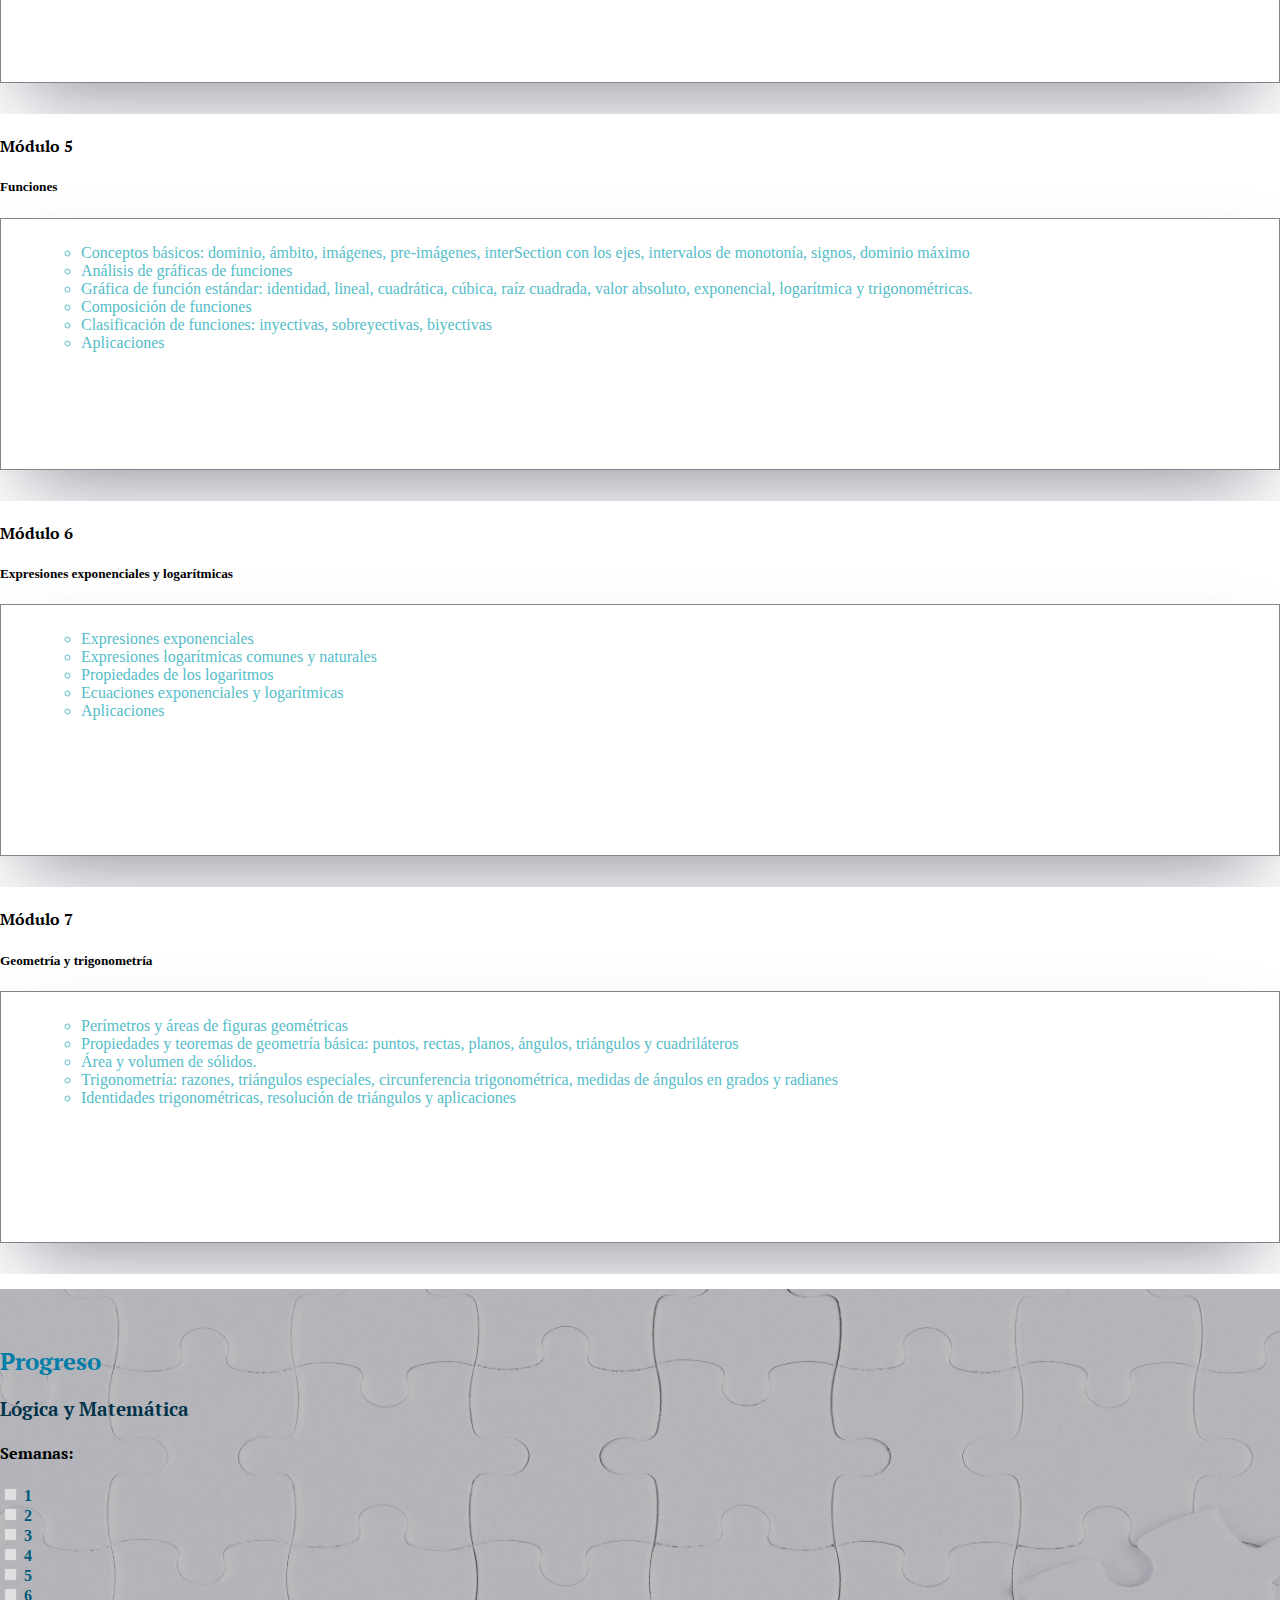
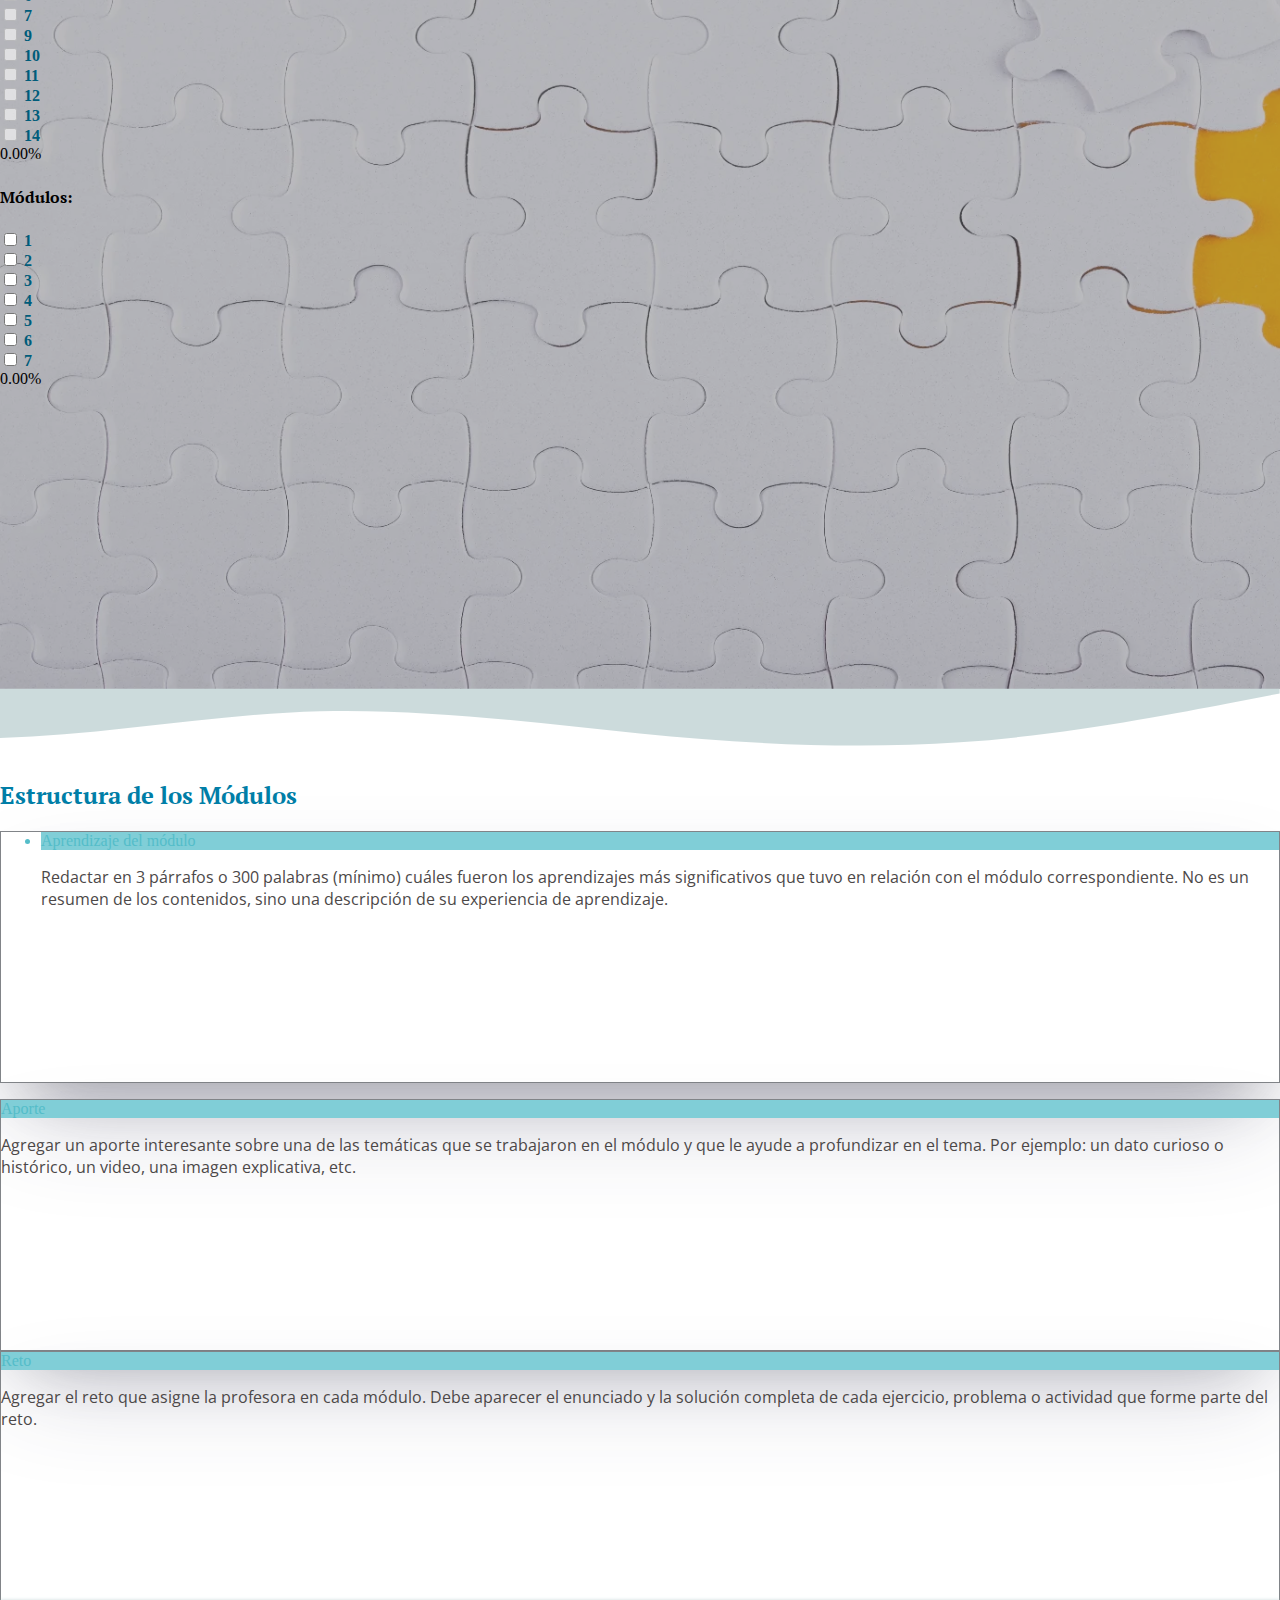
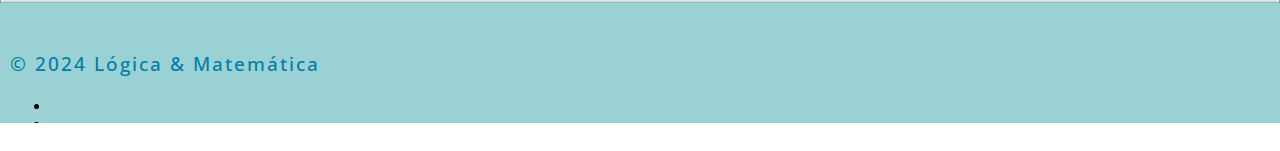
==== commit d187db7a: "Homepage complete." ====
--- a/index.html
+++ b/index.html
@@ -46,13 +46,13 @@
                             <a data-scroll class="nav-link text-white option-menu" href="#menu-opt-intro">Introducción</a>
                         </li>
                         <li class="nav-item">
-                            <a id="menu-opt-info" data-scroll class="nav-link text-white option-menu" href="#">Contenidos</a>
+                            <a id="menu-opt-info" data-scroll class="nav-link text-white option-menu" href="#info-cards">Contenidos</a>
                         </li>
                         <li class="nav-item">
-                            <a id="menu-opt-struct" data-scroll class="nav-link text-white option-menu" href="#">Progreso</a>
+                            <a id="menu-opt-struct" data-scroll class="nav-link text-white option-menu" href="#progress-banner">Progreso</a>
                         </li>
                         <li class="nav-item">
-                            <a id="menu-opt-progress" data-scroll class="nav-link text-white option-menu" href="#">Estructura</a>
+                            <a id="menu-opt-progress" data-scroll class="nav-link text-white option-menu" href="#module-structure">Estructura</a>
                         </li>
 
                         <!-- Submenu Información -->
@@ -336,108 +336,173 @@
         
     </section>
 
-    <!-- ---------------------------------------------------------- -->
-    <section class="separator-line animate__animated animate__slideInRight animate__delay-1s"></section>
-    <!-- ---------------------------------------------------------- -->
+    <div id="progress-banner" class="pt-5"></div>
 
     <!-- Sección: Progress banner -->
-    <section class="progress-banner">
+    <section class="pt-5 progress-banner">
         <br><br>
         <div class="container">
             <h2 class="text-center text-uppercase">Progreso</h2>
-            <div class="text1 d-flex align-items-center justify-content-center">
-                <h3 class="display-3">Lógica y Matemática</h3>
+            <div class="d-flex align-items-center justify-content-center">
+                <h3 class="text-uppercase">Lógica y Matemática</h3>
             </div>
         </div>
 
         <div class="container">
-
-            <!-- BARRA DE PROGRESO-->
             <div class="pt-5"></div>
-            <div class="progress">
-                <div class="progress-bar bg-primary progress-bar-striped progress-bar-animated" role="progressbar" style="width: 10%; font-size: 1.125rem;" aria-valuenow="10" aria-valuemin="0" aria-valuemax="100">10%</div>
+            <h4 class="text-uppercase">Semanas:</h4>
+
+            <!-- Section: Progress Bar - Week Checkboxes -->
+            <div class="pt-3"></div>
+            <div id="progress-bar-week">
+                <div class="form-check form-check-inline">
+                    <input class="form-check-input" type="checkbox" id="weekCheckbox1" value="option1" disabled>
+                    <label class="form-check-label font-weight-bold" for="weekCheckbox1">1</label>
+                </div>
+                <div class="form-check form-check-inline">
+                    <input class="form-check-input" type="checkbox" id="weekCheckbox2" value="option2" disabled>
+                    <label class="form-check-label font-weight-bold" for="weekCheckbox2">2</label>
+                </div>
+                <div class="form-check form-check-inline">
+                    <input class="form-check-input" type="checkbox" id="weekCheckbox3" value="option3" disabled>
+                    <label class="form-check-label font-weight-bold" for="weekCheckbox3">3</label>
+                </div>
+                <div class="form-check form-check-inline">
+                    <input class="form-check-input" type="checkbox" id="weekCheckbox4" value="option4" disabled>
+                    <label class="form-check-label font-weight-bold" for="weekCheckbox4">4</label>
+                </div>
+                <div class="form-check form-check-inline">
+                    <input class="form-check-input" type="checkbox" id="weekCheckbox5" value="option5" disabled>
+                    <label class="form-check-label font-weight-bold" for="weekCheckbox5">5</label>
+                </div>
+                <div class="form-check form-check-inline">
+                    <input class="form-check-input" type="checkbox" id="weekCheckbox6" value="option6" disabled>
+                    <label class="form-check-label font-weight-bold" for="weekCheckbox6">6</label>
+                </div>
+                <div class="form-check form-check-inline">
+                    <input class="form-check-input" type="checkbox" id="weekCheckbox7" value="option7" disabled>
+                    <label class="form-check-label font-weight-bold" for="weekCheckbox7">7</label>
+                </div>
+                <div class="form-check form-check-inline">
+                    <input class="form-check-input" type="checkbox" id="weekCheckbox9" value="option9" disabled>
+                    <label class="form-check-label font-weight-bold" for="weekCheckbox9">9</label>
+                </div>
+                <div class="form-check form-check-inline">
+                    <input class="form-check-input" type="checkbox" id="weekCheckbox10" value="option10" disabled>
+                    <label class="form-check-label font-weight-bold" for="weekCheckbox10">10</label>
+                </div>
+                <div class="form-check form-check-inline">
+                    <input class="form-check-input" type="checkbox" id="weekCheckbox11" value="option11" disabled>
+                    <label class="form-check-label font-weight-bold" for="weekCheckbox11">11</label>
+                </div>
+                <div class="form-check form-check-inline">
+                    <input class="form-check-input" type="checkbox" id="weekCheckbox12" value="option12" disabled>
+                    <label class="form-check-label font-weight-bold" for="weekCheckbox12">12</label>
+                </div>
+                <div class="form-check form-check-inline">
+                    <input class="form-check-input" type="checkbox" id="weekCheckbox13" value="option13" disabled>
+                    <label class="form-check-label font-weight-bold" for="weekCheckbox13">13</label>
+                </div>
+                <div class="form-check form-check-inline">
+                    <input class="form-check-input" type="checkbox" id="weekCheckbox14" value="option14" disabled>
+                    <label class="form-check-label font-weight-bold" for="weekCheckbox14">14</label>
+                </div>
+            </div>
+
+            <!-- Progress Bar - Weeks -->
+            <div class="pt-3"></div>
+            <div class="progress" style="height: 20px;">
+                <div id="progress-bar-weeks" class="progress-bar bg-primary progress-bar-striped progress-bar-animated" role="progressbar" font-size: 1.125rem;"></div>
                 <div class="pt-5"></div>
             </div>
 
+            <div class="pt-5"></div>
+            <h4 class="text-uppercase">Módulos:</h4>
+
+            <!-- Section: Progress Bar - Module Checkboxes -->
+            <div class="pt-3"></div>
+            <div id="progress-bar-cb-module">
+                <div class="form-check form-check-inline">
+                    <input class="form-check-input" type="checkbox" id="moduleCheckbox1" value="option1">
+                    <label class="form-check-label font-weight-bold" for="moduleCheckbox1">1</label>
+                </div>
+                <div class="form-check form-check-inline">
+                    <input class="form-check-input" type="checkbox" id="moduleCheckbox2" value="option2">
+                    <label class="form-check-label font-weight-bold" for="moduleCheckbox2">2</label>
+                </div>
+                <div class="form-check form-check-inline">
+                    <input class="form-check-input" type="checkbox" id="moduleCheckbox3" value="option3">
+                    <label class="form-check-label font-weight-bold" for="moduleCheckbox3">3</label>
+                </div>
+                <div class="form-check form-check-inline">
+                    <input class="form-check-input" type="checkbox" id="moduleCheckbox4" value="option4">
+                    <label class="form-check-label font-weight-bold" for="moduleCheckbox4">4</label>
+                </div>
+                <div class="form-check form-check-inline">
+                    <input class="form-check-input" type="checkbox" id="moduleCheckbox5" value="option5">
+                    <label class="form-check-label font-weight-bold" for="moduleCheckbox5">5</label>
+                </div>
+                <div class="form-check form-check-inline">
+                    <input class="form-check-input" type="checkbox" id="moduleCheckbox6" value="option6">
+                    <label class="form-check-label font-weight-bold" for="moduleCheckbox6">6</label>
+                </div>
+                <div class="form-check form-check-inline">
+                    <input class="form-check-input" type="checkbox" id="moduleCheckbox7" value="option7">
+                    <label class="form-check-label font-weight-bold" for="moduleCheckbox7">7</label>
+                </div>
+            </div>
+
+            <!-- Progress Bar - Modules -->
+            <div class="pt-3"></div>
+            <div class="progress" style="height: 20px;">
+                <div id="progress-bar-modules" class="progress-bar bg-success progress-bar-striped progress-bar-animated" role="progressbar" font-size: 1.125rem;"></div>
+                <div class="pt-5"></div>
+            </div>
+
         </div>
     </section>
 
-
-    <div class="pb-5"></div>
+    <section>
+        <svg id="wave" style="transform:rotate(180deg); transition: 0.3s" viewBox="0 0 1440 75" version="1.1" xmlns="http://www.w3.org/2000/svg"><defs><linearGradient id="sw-gradient-0" x1="0" x2="0" y1="0" y2="0"><stop stop-color="rgba(204, 219, 220, 1)" offset="0%"></stop><stop stop-color="rgba(204, 219, 220, 1)" offset="100%"></stop></linearGradient></defs><path style="transform:translate(0, 0px); opacity:1" fill="url(#sw-gradient-0)" d="M0,70L60,58.3C120,47,240,23,360,15C480,7,600,13,720,25C840,37,960,53,1080,50C1200,47,1320,23,1440,20C1560,17,1680,33,1800,33.3C1920,33,2040,17,2160,15C2280,13,2400,27,2520,40C2640,53,2760,67,2880,71.7C3000,77,3120,73,3240,66.7C3360,60,3480,50,3600,51.7C3720,53,3840,67,3960,75C4080,83,4200,87,4320,85C4440,83,4560,77,4680,76.7C4800,77,4920,83,5040,71.7C5160,60,5280,30,5400,30C5520,30,5640,60,5760,65C5880,70,6000,50,6120,43.3C6240,37,6360,43,6480,51.7C6600,60,6720,70,6840,70C6960,70,7080,60,7200,60C7320,60,7440,70,7560,61.7C7680,53,7800,27,7920,20C8040,13,8160,27,8280,40C8400,53,8520,67,8580,73.3L8640,80L8640,100L8580,100C8520,100,8400,100,8280,100C8160,100,8040,100,7920,100C7800,100,7680,100,7560,100C7440,100,7320,100,7200,100C7080,100,6960,100,6840,100C6720,100,6600,100,6480,100C6360,100,6240,100,6120,100C6000,100,5880,100,5760,100C5640,100,5520,100,5400,100C5280,100,5160,100,5040,100C4920,100,4800,100,4680,100C4560,100,4440,100,4320,100C4200,100,4080,100,3960,100C3840,100,3720,100,3600,100C3480,100,3360,100,3240,100C3120,100,3000,100,2880,100C2760,100,2640,100,2520,100C2400,100,2280,100,2160,100C2040,100,1920,100,1800,100C1680,100,1560,100,1440,100C1320,100,1200,100,1080,100C960,100,840,100,720,100C600,100,480,100,360,100C240,100,120,100,60,100L0,100Z"></path></svg>
+
+    </section>
 
     <div class="pt-5"></div>
 
+    <!-- Section: Modules structure -->
+
     <!-- Section: Recursos de información -->
-    <section class="pt-5 container">
-        <h2 class="pb-5 text-center text-uppercase">Guías y Recomendaciones</h2>
+    <section id="module-structure" class="pt-5 container">
+        <h2 class="pb-5 text-center text-uppercase">Estructura de los Módulos</h2>
         <div class="row">
-            <div class="col-md-6 col-lg-6 text-center pb-5">
+            <div class="col-md-4 col-lg-4 text-center pb-5">
                 <!-- Cuadro de lista informativo -->
                 <ul class="list-group">
-                    <li class="list-group-item list-group-bg text-white text-uppercase">Consejos</li>
-                    <li class="list-group-item lista">Cómo Cuidar tu Motor</li>
-                    <li class="list-group-item lista">Mantenimiento Preventivo</li>
-                    <li class="list-group-item lista">Consejos para el Ahorro de Combustible</li>
+                    <li class="list-group-item list-group-bg text-white text-uppercase">Aprendizaje del módulo</li>
+                    <p class="pt-3 px-3">Redactar en 3 párrafos o 300 palabras (mínimo) cuáles fueron los aprendizajes más significativos que tuvo en relación con el módulo correspondiente. No es un resumen de los contenidos, sino una descripción de su experiencia de aprendizaje.</p>
                 </ul>
             </div>
-            <div class="col-md-6 col-lg-6 text-center pb-5">
+            <div class="col-md-4 col-lg-4 text-center pb-5">
                 <!-- Cuadro de lista interactivo -->
                  <div class="list-group">
-                    <li class="list-group-item list-group-bg text-white text-uppercase">Consejos</li>
-                    <li class="list-group-item lista">Guía para el Cuidado del Vehículo</li>
-                    <li class="list-group-item lista">Manual de Mantenimiento Básico</li>
-                    <li class="list-group-item lista">Recomendaciones para la Seguridad Vial</li>
+                    <li class="list-group-item list-group-bg text-white text-uppercase">Aporte</li>
+                    <p class="pt-3 px-3">Agregar un aporte interesante sobre una de las temáticas que se trabajaron en el módulo y que le ayude a profundizar en el tema. Por ejemplo: un dato curioso o histórico, un video, una imagen explicativa, etc.</p>
                  </div>
             </div>
+            <div class="col-md-4 col-lg-4 text-center pb-5">
+                <!-- Cuadro de lista interactivo -->
+                 <div class="list-group">
+                    <li class="list-group-item list-group-bg text-white text-uppercase">Reto</li>
+                    <p class="pt-3 px-3">Agregar el reto que asigne la profesora en cada módulo. Debe aparecer el enunciado y la solución completa de cada ejercicio, problema o actividad que forme parte del reto.</p>
+                 </div>
+            </div>
         </div>
     </section>
 
-    <div class="pb-5"></div>
-
-    <section class="pt-5">
-        <svg id="wave" style="transform:rotate(180deg); transition: 0.3s" viewBox="0 0 1440 75" version="1.1" xmlns="http://www.w3.org/2000/svg"><defs><linearGradient id="sw-gradient-0" x1="0" x2="0" y1="0" y2="0"><stop stop-color="rgba(204, 219, 220, 1)" offset="0%"></stop><stop stop-color="rgba(204, 219, 220, 1)" offset="100%"></stop></linearGradient></defs><path style="transform:translate(0, 0px); opacity:1" fill="url(#sw-gradient-0)" d="M0,70L60,58.3C120,47,240,23,360,15C480,7,600,13,720,25C840,37,960,53,1080,50C1200,47,1320,23,1440,20C1560,17,1680,33,1800,33.3C1920,33,2040,17,2160,15C2280,13,2400,27,2520,40C2640,53,2760,67,2880,71.7C3000,77,3120,73,3240,66.7C3360,60,3480,50,3600,51.7C3720,53,3840,67,3960,75C4080,83,4200,87,4320,85C4440,83,4560,77,4680,76.7C4800,77,4920,83,5040,71.7C5160,60,5280,30,5400,30C5520,30,5640,60,5760,65C5880,70,6000,50,6120,43.3C6240,37,6360,43,6480,51.7C6600,60,6720,70,6840,70C6960,70,7080,60,7200,60C7320,60,7440,70,7560,61.7C7680,53,7800,27,7920,20C8040,13,8160,27,8280,40C8400,53,8520,67,8580,73.3L8640,80L8640,100L8580,100C8520,100,8400,100,8280,100C8160,100,8040,100,7920,100C7800,100,7680,100,7560,100C7440,100,7320,100,7200,100C7080,100,6960,100,6840,100C6720,100,6600,100,6480,100C6360,100,6240,100,6120,100C6000,100,5880,100,5760,100C5640,100,5520,100,5400,100C5280,100,5160,100,5040,100C4920,100,4800,100,4680,100C4560,100,4440,100,4320,100C4200,100,4080,100,3960,100C3840,100,3720,100,3600,100C3480,100,3360,100,3240,100C3120,100,3000,100,2880,100C2760,100,2640,100,2520,100C2400,100,2280,100,2160,100C2040,100,1920,100,1800,100C1680,100,1560,100,1440,100C1320,100,1200,100,1080,100C960,100,840,100,720,100C600,100,480,100,360,100C240,100,120,100,60,100L0,100Z"></path></svg>
-
-    </section>
-
     <div class="pt-5"></div>
-
-
-    <!-- Section: Testimonios -->
-    <!-- <section class="pt-5 pb-5 container">
-        <h2 class="text-center text-uppercase">Testimonios</h2>
-        <div class="pt-5 row">
-            <div class="col-sm-12 col-md-6 col-lg-3">
-                <img src="imgs/dw_p1_avatar_testimony_1.webp" class="img-fluid" alt="Testimonio 1" data-bs-toggle="tooltip" data-bs-placement="left" title="Testimonio 1">
-                <div class="">
-                    <h5 class="text-center">Servicio Rápido y Profesional</h5>
-                    <p class="text-center">"Excelente servicio, el personal fue muy profesional y resolvieron el problema rápidamente." - Adrián S.</p>
-                </div>
-            </div>
-            <div class="col-sm-12 col-md-6 col-lg-3">
-                
-                <img src="imgs/dw_p1_avatar_testimony_2.webp" class="img-fluid" alt="Testimonio 1" data-bs-toggle="tooltip" data-bs-placement="top" title="Testimonio 2">
-                <div class="">
-                    <h5 class="text-center">Reparación de Primera</h5>
-                    <p class="text-center">"Muy satisfecho con la reparación. La atención al cliente fue de primera y el coche quedó como nuevo." - Marta G.</p>
-                </div>
-            </div>
-            <div class="col-sm-12 col-md-6 col-lg-3">
-                
-                <img src="imgs/dw_p1_avatar_testimony_3.webp" class="img-fluid" alt="Testimonio 1" data-bs-toggle="tooltip" data-bs-placement="top" title="Testimonio 3">
-                <div class="">
-                    <h5 class="text-center">Eficiencia y Transparencia</h5>
-                    <p class="text-center">"Llevé mi auto para una revisión y me sorprendió la eficiencia del taller. Sin duda, volveré." - Juan R.</p>
-                </div>
-            </div>
-            <div class="col-sm-12 col-md-6 col-lg-3">
-                <img src="imgs/dw_p1_avatar_testimony_4.webp" class="img-fluid" alt="Testimonio 1" data-bs-toggle="tooltip" data-bs-placement="right" title="Testimonio 4">
-                <div class="pb-5">
-                    <h5 class="text-center">"Trabajo Impecable</h5>
-                    <p class="text-center">"Gran experiencia. El equipo hizo un trabajo increíble y el precio fue justo. Mi auto está excelente!" - Luis P.</p>
-                </div>
-            </div>
-        </div>
-    </section> -->
+    <div class="pt-5"></div>
+    <div class="pt-5"></div>
+    <div class="pt-5"></div>
 
     <!-- Section: Footer -->
     <footer class="footer-style d-flex flex-wrap justify-content-between align-items-center fixed-bottom">
--- a/css/index.css
+++ b/css/index.css
@@ -7,7 +7,7 @@
 /****************************** Estilos Globales ******************************/
 html {
   font-size: 16px;
-  max-height: 100rem;
+  max-height: 137.5rem;
 }
 
 body, html {
@@ -16,14 +16,20 @@
   overflow-x: hidden; /* Prevents horizontal overflow */
 }
 
+h1, h2, h3, h4 {
+  font-family: "PT Serif", serif;
+}
+
 h1 {
-  font-family: "PT Serif", serif;
   color: #ccdbdc !important;
 }
 
 h2 {
-  font-family: "PT Serif", serif;
-  color: #007ea7 !important;
+  color: #007ea7 !important;
+}
+
+h3 {
+  color: #003249 !important;
 }
 
 p {
@@ -138,7 +144,7 @@
 }
 
 .footer-text {
-  color: #ccdbdc;
+  color: #007ea7;
   font-size: larger;
   font-weight: 500;
 }
@@ -285,6 +291,12 @@
 }
 
 /****************************** Section: List-group ******************************/
+.list-group {
+  border: 0.063rem solid #818488;
+  min-height: 15.625rem;
+  box-shadow: rgba(255, 255, 255, 0.1) 0px 1px 1px 0px inset, rgba(50, 50, 93, 0.25) 0px 50px 100px -20px, rgba(0, 0, 0, 0.3) 0px 30px 60px -30px;
+}
+
 .list-group-bg {
   background-color: #80ced7 !important;
 }
@@ -299,10 +311,13 @@
 }
 
 .progress-banner {
-  background-image: url("../imgs/lm_progress_banner.webp");
+  background-image: url("../imgs/lm_progress_banner_2.webp");
   background-size: cover;
   height: 62.5rem;
   animation: efect 5s ease-in-out infinite alternate;
+  background-blend-mode: luminosity;
+  /* profundidad */
+  box-shadow: inset 0 0 0 1000px rgba(93, 93, 93, 0.4);
 }
 
 @keyframes efect {
@@ -313,6 +328,12 @@
     background-position: -100px 0;
   }
 }
+/****************************** Section: Progress Bar - Checkboxes ******************************/
+label {
+  color: #005c7a !important;
+  font-weight: bolder !important;
+}
+
 /****************************** Section: Tooltip ******************************/
 .tooltip > .tooltip-inner {
   background-color: #aac3c5;
--- a/css/general.css
+++ b/css/general.css
@@ -6,7 +6,7 @@
 /****************************** Estilos Globales ******************************/
 html {
   font-size: 16px;
-  max-height: 100rem;
+  max-height: 137.5rem;
 }
 
 body, html {
@@ -15,14 +15,20 @@
   overflow-x: hidden; /* Prevents horizontal overflow */
 }
 
+h1, h2, h3, h4 {
+  font-family: "PT Serif", serif;
+}
+
 h1 {
-  font-family: "PT Serif", serif;
   color: #ccdbdc !important;
 }
 
 h2 {
-  font-family: "PT Serif", serif;
   color: #007ea7 !important;
+}
+
+h3 {
+  color: #003249 !important;
 }
 
 p {
@@ -137,7 +143,7 @@
 }
 
 .footer-text {
-  color: #ccdbdc;
+  color: #007ea7;
   font-size: larger;
   font-weight: 500;
 }
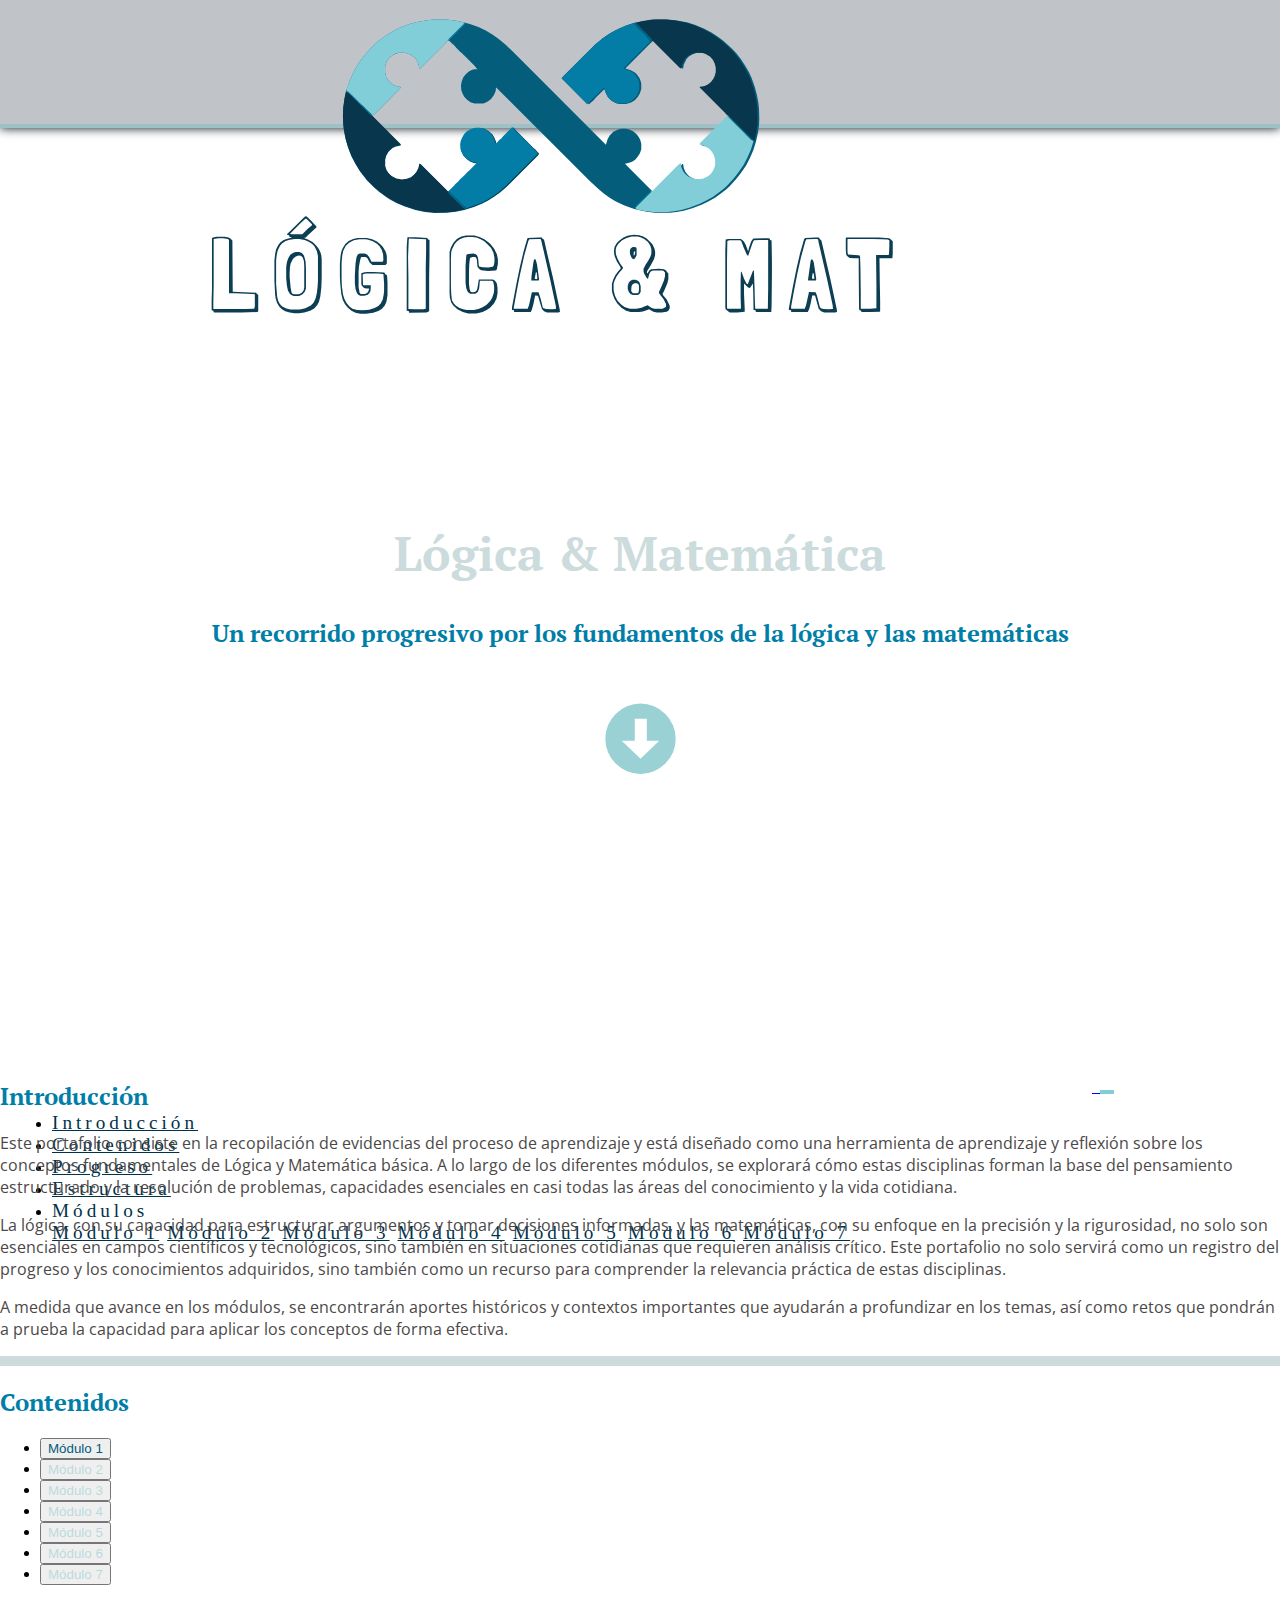
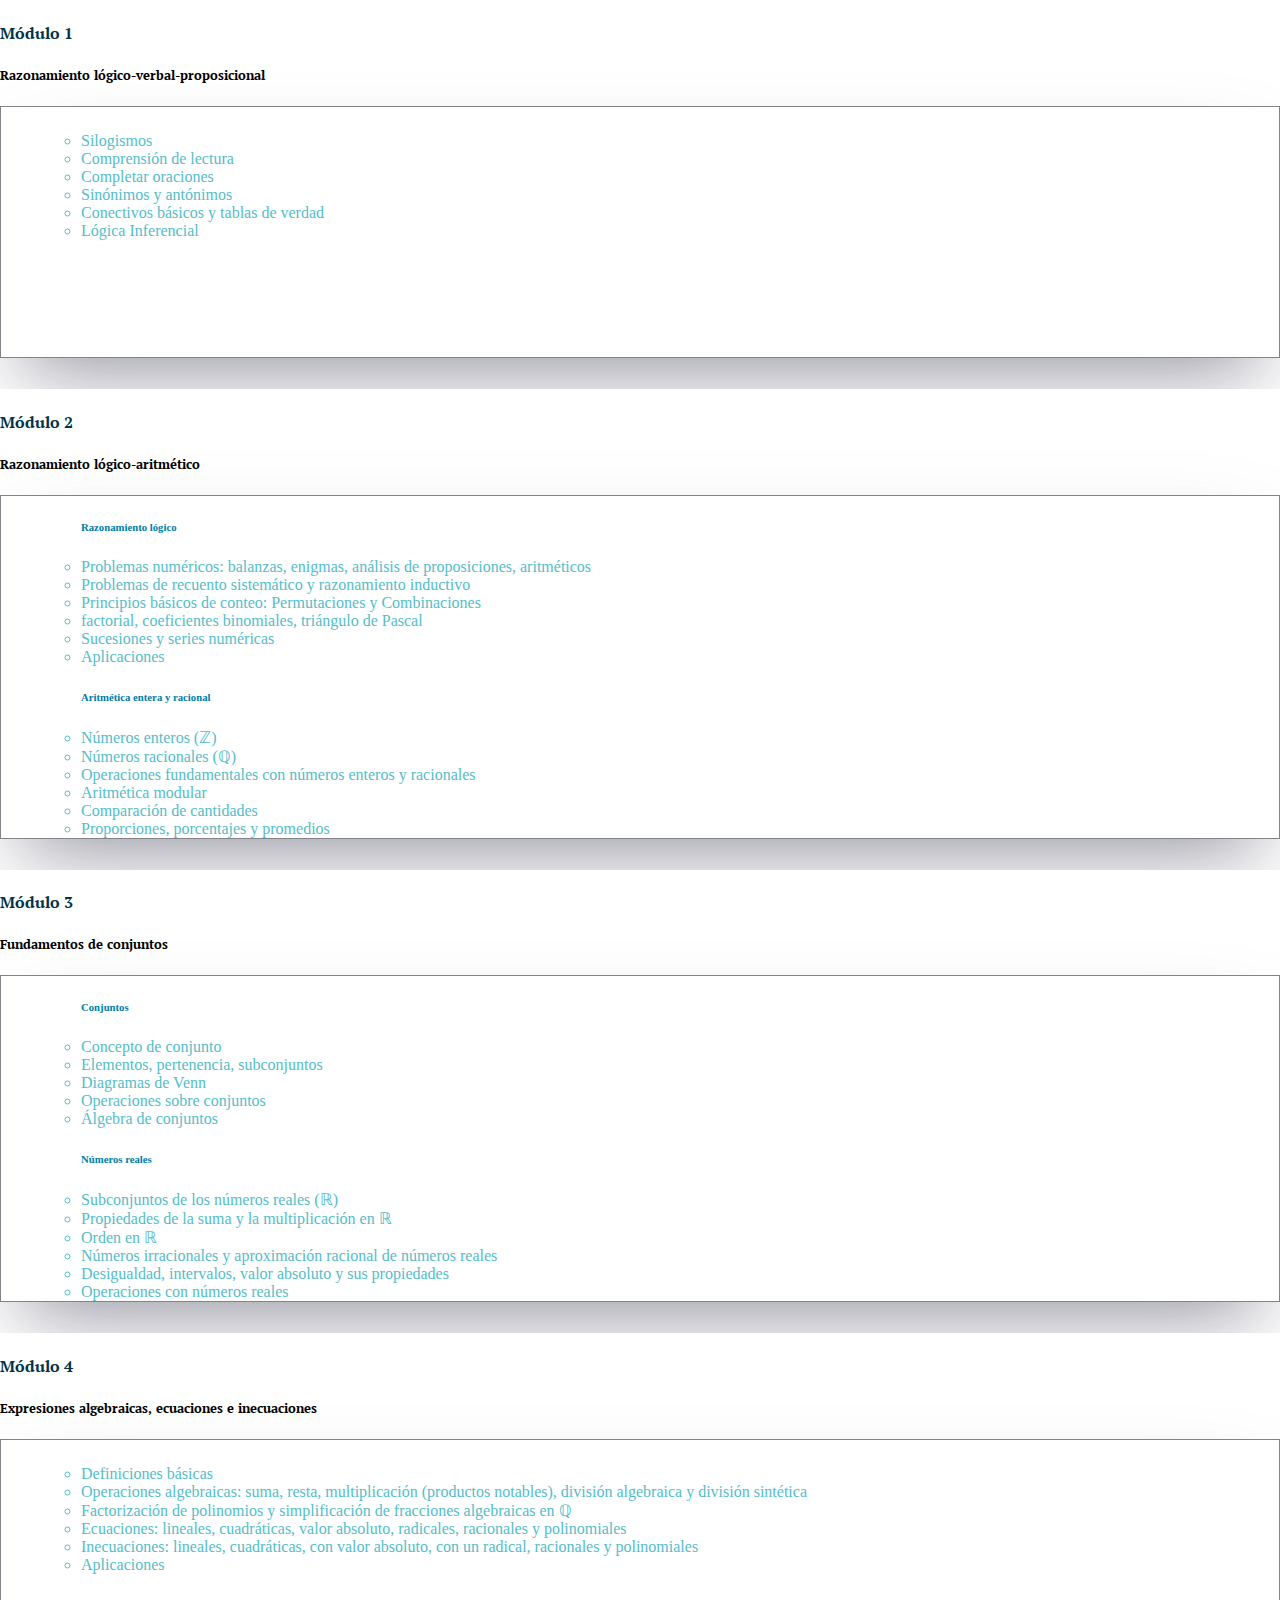
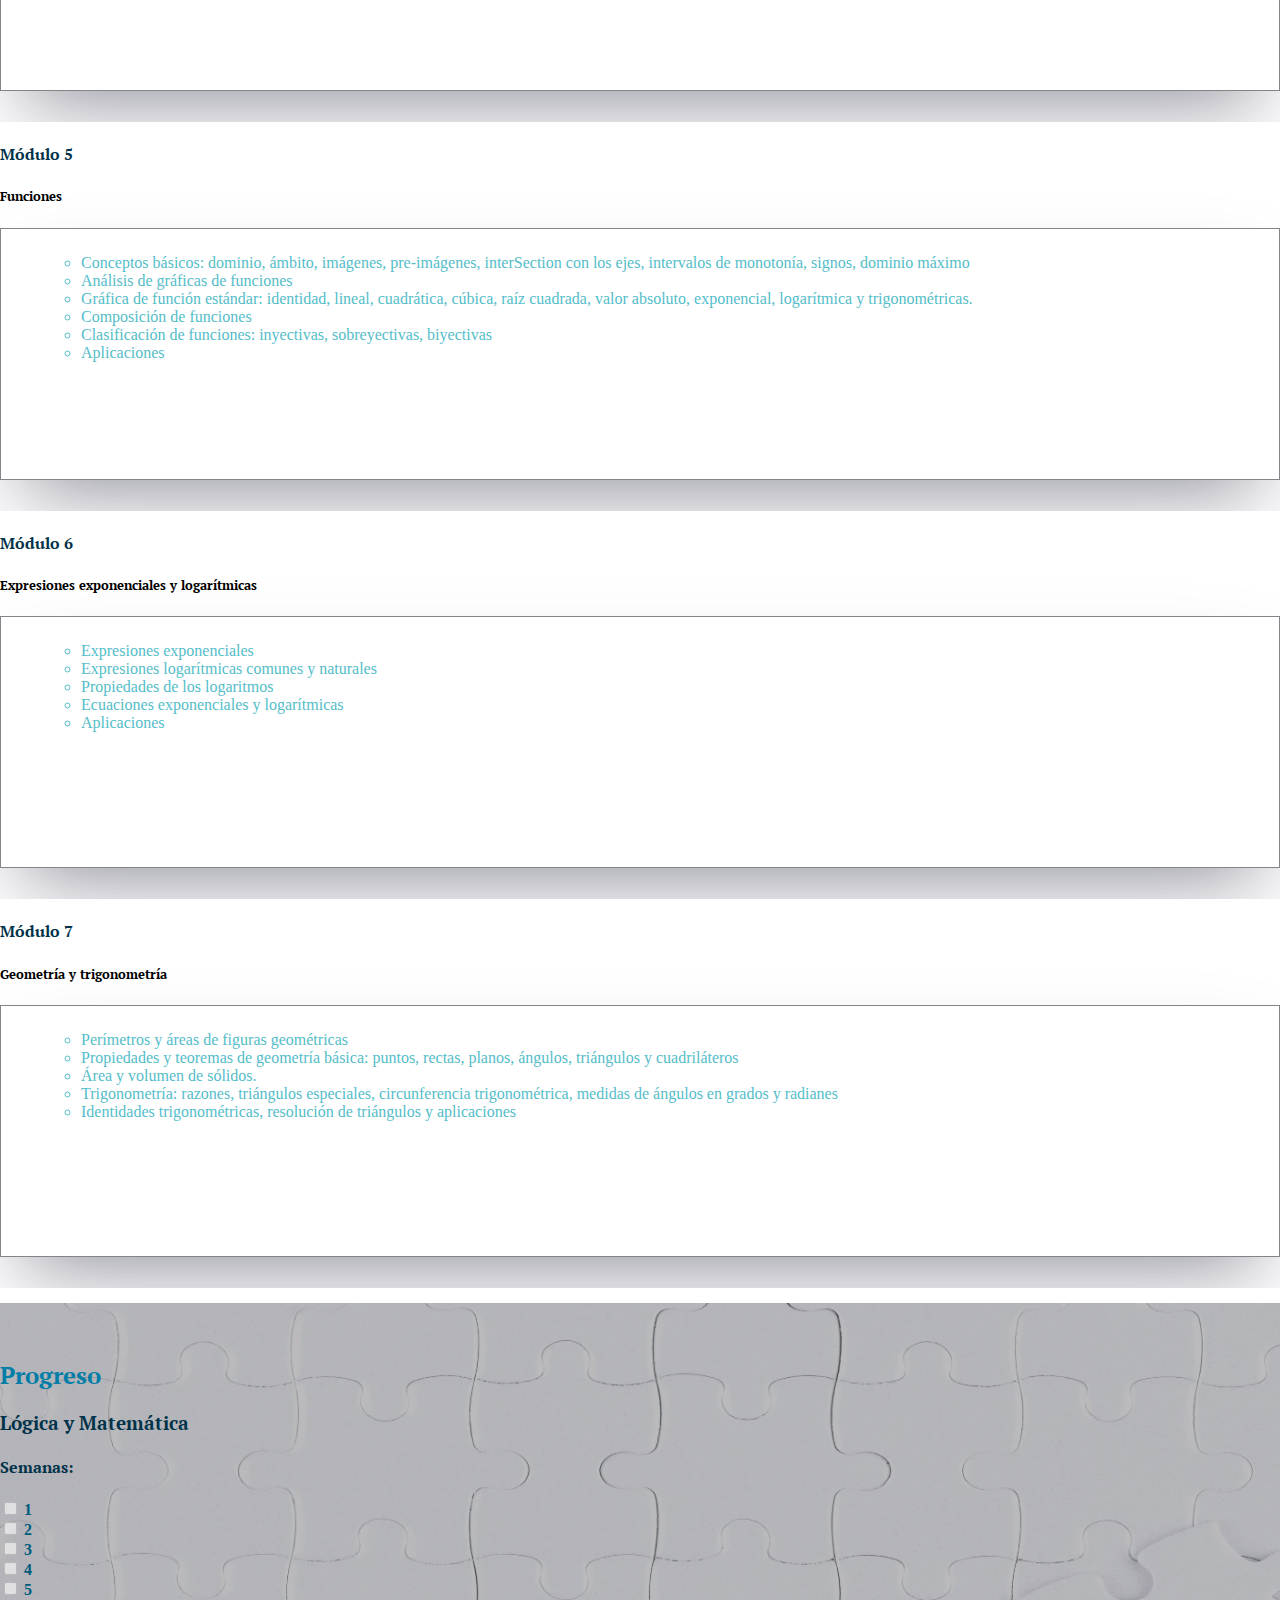
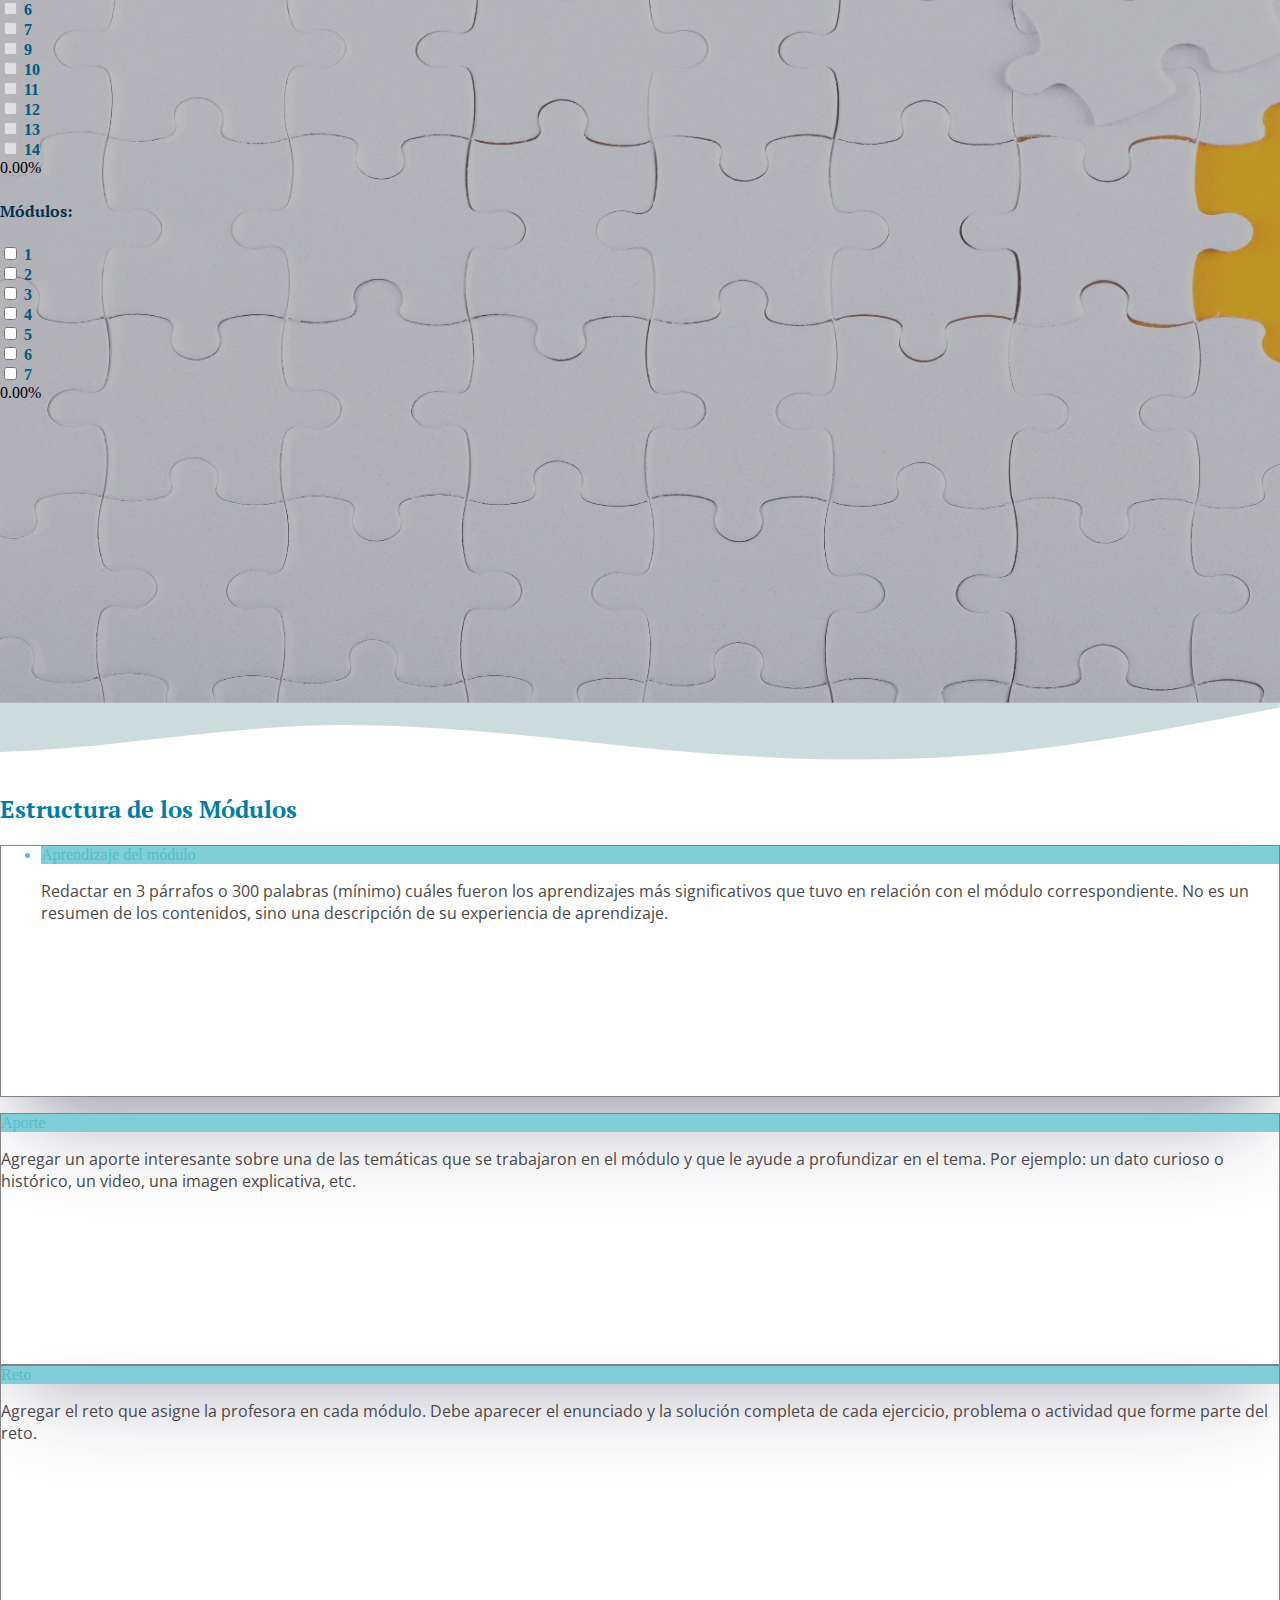
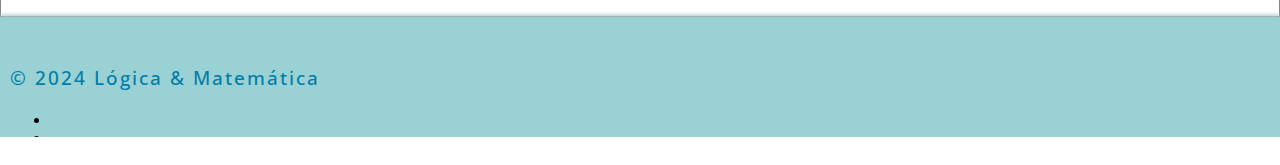
==== commit 1dedeaca: "Módulo 1 & 2 - Completo" ====
--- a/index.html
+++ b/index.html
@@ -6,7 +6,7 @@
     <meta charset="utf-8">
     <meta name="viewport" content="width=device-width, initial-scale=1, shrink-to-fit=no">
     <meta name="viewport" content="width=device-width, initial-scale=1">
-    <link rel="icon" href="imgs/lm_favicon.svg" type="image/x-con">
+    <link rel="icon" href="imgs/favicon_kyomu.svg" type="image/x-con">
     <link rel="stylesheet" href="css/index.css">
     <link rel="stylesheet" href="css/general.css">
     <link rel="preconnect" href="https://fonts.gstatic.com">
@@ -59,8 +59,8 @@
                         <li class="nav-item dropdown">
                             <a class="nav-link dropdown-toggle text-white option-menu" id="desplegable1" role="button" data-bs-toggle="dropdown" aria-haspopup="true" aria-expanded="false">Módulos</a>
                             <div class="dropdown-menu text-left" aria-labelledby="desplegable1">
-                                <a class="dropdown-item option-menu" href="#">Módulo 1</a>
-                                <a class="dropdown-item option-menu" href="#">Módulo 2</a>
+                                <a class="dropdown-item option-menu" href="module-1.html">Módulo 1</a>
+                                <a class="dropdown-item option-menu" href="module-2.html">Módulo 2</a>
                                 <a class="dropdown-item option-menu" href="#">Módulo 3</a>
                                 <a class="dropdown-item option-menu" href="#">Módulo 4</a>
                                 <a class="dropdown-item option-menu" href="#">Módulo 5</a>
--- a/css/index.css
+++ b/css/index.css
@@ -16,7 +16,7 @@
   overflow-x: hidden; /* Prevents horizontal overflow */
 }
 
-h1, h2, h3, h4 {
+h1, h2, h3, h4, h5 {
   font-family: "PT Serif", serif;
 }
 
@@ -24,11 +24,11 @@
   color: #ccdbdc !important;
 }
 
-h2 {
-  color: #007ea7 !important;
-}
-
-h3 {
+h2, h6 {
+  color: #007ea7 !important;
+}
+
+h3, h4 {
   color: #003249 !important;
 }
 
@@ -84,7 +84,7 @@
 }
 
 .option-menu:hover {
-  color: #9ad1d4 !important;
+  color: rgb(154, 209, 212) !important;
   border-radius: 0.313rem;
   background-color: #aac3c5;
   transition: all 1s ease;
@@ -139,7 +139,7 @@
   padding: 0.625rem;
   letter-spacing: 0.125rem;
   transition: all 1s ease;
-  background-color: #9ad1d4;
+  background-color: rgb(154, 209, 212);
   box-shadow: 0 -2px 4px #aac3c5;
 }
 
@@ -197,6 +197,34 @@
 a[aria-current=page].dropdown-item.option-menu.navbar-menu-option:hover {
   background-color: #aac3c5; /* Replace with the background color you want on hover */
   color: inherit; /* Replace with the text color you want on hover */
+}
+
+/****************************** Main Banner ******************************/
+.module-banner {
+  display: flex;
+  align-items: center;
+  background-size: cover;
+  background-position: center;
+  background-image: url("../imgs/lm_modulo_1_banner.webp");
+  /* color del modo */
+  /* modo de color */
+  background-blend-mode: luminosity;
+  height: 37.5rem;
+  /* profundidad */
+  box-shadow: inset 0 0 0 1000px rgba(226, 221, 221, 0.4);
+  padding: 6.25rem;
+}
+
+.module-banner strong {
+  color: #ccdbdc;
+}
+
+.module-banner p {
+  color: #007ea7 !important;
+}
+
+.espacio {
+  padding: 500px 0;
 }
 
 /****************************** Section: Video Banner ******************************/
